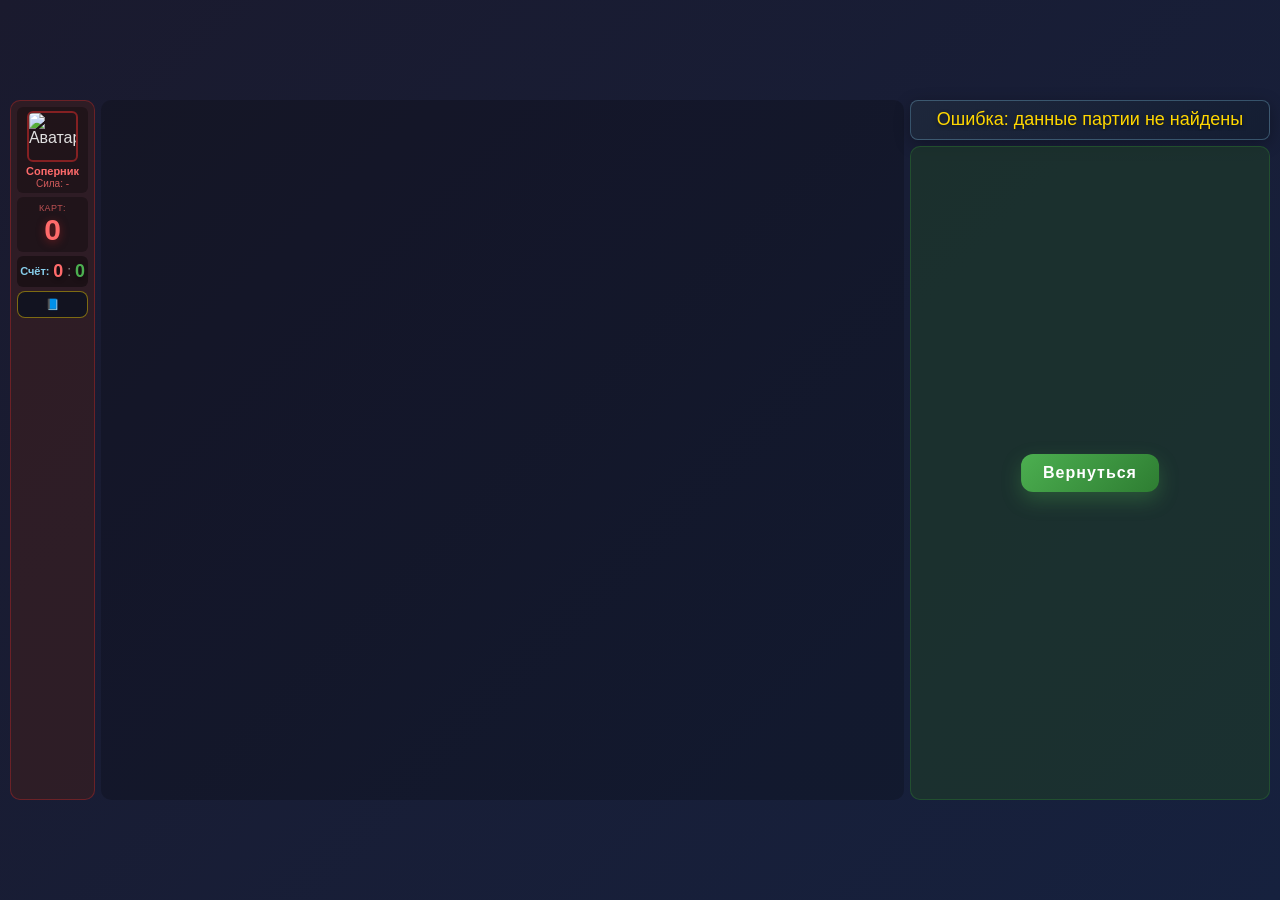
==== party.html @ 39362075 "1" ====
<!DOCTYPE html>
<html lang="ru">
<head>
    <meta charset="UTF-8">
    <meta name="viewport" content="width=device-width, initial-scale=1.0">
    <title>ТЕХНОМАСТЕР - Партия</title>
    <link rel="stylesheet" href="css/styles.css">
    <script src="js/vendor/sql-wasm.js"></script>
    <script src="js/sql-init.js"></script>
    <!-- VK Bridge SDK -->
    <script src="https://unpkg.com/@vkontakte/vk-bridge/dist/browser.min.js"></script>
</head>
<body class="party-screen">
    <div class="party-frame">
        <!-- Основная игровая область -->
        <div class="party-main-area">
            <!-- Секция оппонента (компактная) -->
            <section class="party-opponent-section">
                <!-- Информация о сопернике -->
                <div class="opponent-profile">
                    <img id="opponentAvatar" class="opponent-avatar-large" src="public/img/opponents/opponent_01.png" alt="Аватар">
                    <div class="opponent-details">
                        <span id="opponentNameDisplay" class="opponent-name-display">Соперник</span>
                        <span id="opponentPowerDisplay" class="opponent-power-display">Сила: -</span>
                    </div>
                </div>

                <!-- Количество карт оппонента -->
                <div id="opponentHandContainer" class="opponent-hand-counter">
                    <span class="opponent-cards-label">Карт:</span>
                    <span id="opponentCardCount" class="opponent-cards-count">0</span>
                </div>

                <!-- Текущий счет -->
                <div class="party-score">
                    <span class="score-label">Счёт:</span>
                    <span id="scoreOpponent" class="score-value opponent">0</span>
                    <span class="score-separator">:</span>
                    <span id="scorePlayer" class="score-value player">0</span>
                </div>

                <button class="party-guide-button" id="partyGuideButton" type="button" aria-label="Открыть руководство" aria-haspopup="dialog" aria-controls="guideModal">
                    📘
                </button>
            </section>

            <!-- Секция игрового поля -->
            <section class="party-field-section">
                <div id="gameFieldContainer" class="game-field-wrapper">
                    <!-- Игровое поле будет отрисовано здесь -->
                </div>
            </section>

            <!-- Правая колонка: Сообщения + Карты игрока -->
            <div class="party-right-column">
                <div class="party-message-bar">
                    <div class="party-messages-panel">
                        <div id="messageContent" class="message-content">Загрузка партии...</div>
                    </div>
                </div>

                <section class="party-player-section">
                    <div id="playerHandContainer" class="player-hand-container">
                        <!-- Карты игрока будут отрисованы здесь -->
                    </div>

                    <button id="partyReturnButton" class="party-return-btn hidden" type="button">Вернуться</button>
                </section>
            </div>
        </div>

        <!-- Оверлей для боя -->
        <div id="battleOverlay" class="battle-overlay hidden">
            <div class="battle-container">
                <div id="attackerCard" class="battle-card attacker">
                    <!-- Атакующая карта -->
                </div>
                <div class="battle-arrows">
                    <div id="attackArrow" class="battle-arrow attack-arrow">
                        <span id="attackValue" class="attack-value">0</span>
                    </div>
                    <div id="defenseArrow" class="battle-arrow defense-arrow">
                        <span id="defenseValue" class="defense-value">0</span>
                    </div>
                </div>
                <div id="defenderCard" class="battle-card defender">
                    <!-- Защищающаяся карта -->
                </div>
            </div>
        </div>

        <!-- Оверлей для выбора карты -->
        <div id="selectionOverlay" class="selection-overlay hidden">
            <div class="selection-message">
                <span id="selectionText">Выберите карту</span>
            </div>
        </div>
    </div>


    <div class="guide-modal hidden" id="guideModal" role="dialog" aria-modal="true" aria-labelledby="guideModalTitle">
        <div class="guide-modal__content">
            <button class="guide-modal__close" id="guideModalClose" type="button" aria-label="Закрыть руководство">✕</button>

            <h2 class="guide-modal__title" id="guideModalTitle">📘 Руководство инженера: Как побеждать в Техно Мастере</h2>

            <p>Добро пожаловать в <strong>Техно Мастер</strong> — тактическую карточную дуэль, где ржавая мясорубка может победить суперкомпьютер, если её правильно применить. Ваша цель: захватить как можно больше карт соперника к концу матча на поле 4x4.</p>

            <hr>

            <h3>1. Анатомия карты</h3>
            <p>Каждая карта — это уникальное устройство. Чтобы побеждать, нужно понимать, что значат цифры и символы.</p>
            <img class="guide-modal__image guide-modal__image--small" src="public/img/rules/cardexmple.jpg" alt="Пример карты с обозначением атаки, защит и стрелок">
            <ul>
                <li>⚔️ <strong>Атака (Attack):</strong> Мощь вашего устройства. Чем выше число, тем больше шанс победить в дуэли.</li>
                <li>🛡️ <strong>Защита (Defense):</strong> У карты их две:
                    <ul>
                        <li><strong>Механическая (M-Def):</strong> Защищает от физических ударов (Тип <strong>P</strong>).</li>
                        <li><strong>Электрическая (E-Def):</strong> Защищает от тока (Тип <strong>E</strong>) и магии (Тип <strong>M</strong>).</li>
                    </ul>
                </li>
                <li><strong>Тип атаки:</strong> Буква рядом с атакой (<strong>P, M, E, A, X</strong>) показывает, <em>какую</em> защиту врага будет пробивать эта карта.</li>
                <li>➡️ <strong>Стрелки:</strong> Самый важный элемент. Они показывают, куда карта атакует и где она может защищаться.</li>
            </ul>

            <hr>

            <h3>2. Как захватывать карты?</h3>
            <p>Есть два способа перекрасить карту врага в свой цвет.</p>

            <h4>Способ А: Удар в спину (Без боя)</h4>
            <p>Самый надежный способ. Если ваша карта указывает стрелкой на карту врага, а у врага <strong>НЕТ</strong> ответной стрелки в вашу сторону — он захватывается мгновенно!</p>
            <ul>
                <li>Его защита игнорируется.</li>
                <li>Шанс успеха: 100%.</li>
                <li><strong>Важно:</strong> Такой захват <strong>тоже вызывает Комбо</strong>.</li>
            </ul>
            <img class="guide-modal__image guide-modal__image--small" src="public/img/rules/greentake.jpg" alt="Пример захвата карты без боя">

            <h4>Способ Б: Битва (Сражение)</h4>
            <p>Если стрелки смотрят друг на друга («лицом к лицу»), начинается Битва.</p>
            <ul>
                <li>Система бросает виртуальные кубики, сравнивая вашу <strong>Атаку</strong> с соответствующей <strong>Защитой</strong> врага.</li>
                <li>Если вы побеждаете — карта врага становится вашей.</li>
                <li><strong>Бонус:</strong> Победа в битве запускает цепную реакцию — <strong>КОМБО</strong>!</li>
            </ul>
            <img class="guide-modal__image guide-modal__image--small" src="public/img/rules/redtake.jpg" alt="Пример битвы между картами">

            <hr>

            <h3>3. Великое Комбо</h3>
            <p>Комбо — это магия, переворачивающая игру.</p>
            <p>Если вы <strong>захватили карту</strong>, эта карта «активируется». Она проверяет свои стрелки и <strong>мгновенно захватывает</strong> всех соседей-врагов, на которых указывает.</p>
            <ul>
                <li>При Комбо защита соседей не работает.</li>
                <li>Это может вызвать цепную реакцию и перекрасить всё поле за один ход!</li>
            </ul>
            <img class="guide-modal__image" src="public/img/rules/redcombo.jpg" alt="Пример цепного комбо-захвата">

            <hr>

            <h3>4. Тактика: Кто ходит первым?</h3>
            <p>В Техно Мастере важна не только сила, но и очередность хода.</p>

            <h4>🟢 Если вы ходите ПЕРВЫМ</h4>
            <p>Ваша задача — занять выгодную оборону и не подставиться под Комбо.</p>
            <ol>
                <li><strong>Занимайте углы:</strong> Карты в углах имеют только 2 открытые стороны. Поставьте туда карту, у которой стрелки смотрят наружу — её будет очень сложно захватить.</li>
                <li><strong>Ищите «Островки»:</strong> Если на поле есть заблокированные камни, прижимайтесь к ним сторонами без стрелок.</li>
                <li><strong>Не будьте агрессивны:</strong> Не ставьте свои лучшие карты в центр поля на первом ходу — их окружат и используют против вас.</li>
            </ol>

            <h4>🔴 Если вы ходите ВТОРЫМ</h4>
            <p>Вы — охотник. Ваша задача — ловить соперника на ошибках.</p>
            <ol>
                <li><strong>Атакуйте уязвимости:</strong> Ищите карты врага, у которых нет стрелок в какую-либо сторону, и бейте туда (бесплатный захват).</li>
                <li><strong>Готовьте Комбо:</strong> Если враг выставил сильную карту с множеством стрелок — это подарок! Попробуйте победить её в Битве, и она сама захватит для вас остальные карты врага.</li>
                <li><strong>Последнее слово:</strong> У вас последний ход в партии. Это дает вам шанс перевернуть исход матча в самом конце, захватив ключевую карту.</li>
            </ol>

            <hr>

            <h3>5. Прокачка и Типы</h3>
            <p>Ваши карты растут!</p>
            <ul>
                <li>Участвуя в битвах, карты получают опыт.</li>
                <li><strong>Уровень 0 -&gt; 1 -&gt; 2:</strong> С каждым уровнем растут характеристики и могут добавиться новые стрелки.</li>
                <li><strong>Типы атаки:</strong>
                    <ul>
                        <li><strong>P (Physical):</strong> Базовая атака.</li>
                        <li><strong>M / E (Magic/Electric):</strong> Хороши против «железяк» с низкой спец-защитой.</li>
                        <li><strong>X (Flexible):</strong> Умная атака. Бьет по самой слабой защите врага.</li>
                        <li><strong>A (Assault):</strong> Элитная атака. Ищет самое слабое место у врага (даже если это его Атака!) и бьет туда.</li>
                    </ul>
                </li>
            </ul>
            <img class="guide-modal__image" src="public/img/rules/deck.jpg" alt="Пример экрана колоды и прокачки карт">

            <hr>

            <h3>Краткая памятка</h3>
            <ol>
                <li><strong>Стрелки</strong> — это и меч, и щит.</li>
                <li>Нет стрелки = <strong>Смерть без боя</strong>.</li>
                <li>Есть стрелка = <strong>Битва + Шанс на Комбо</strong>.</li>
                <li>Следи за типами: бей электричеством по механике!</li>
            </ol>

            <p><em>Удачи в битве, Инженер!</em></p>
        </div>
    </div>

    <script src="js/game-config.js"></script>
    <script src="js/yandex-sdk.js"></script>
    <script src="js/card-renderer.js"></script>
    <script src="js/game-field-renderer.js"></script>
    <script src="js/ai-attack-selector.js"></script>
    <script src="js/ai-reward-selector.js"></script>
    <script src="js/ai-move-calculator.js"></script>
    <script src="js/prediction-helper.js"></script>
    <script src="js/party-orchestrator.js"></script>
    <script src="js/party-game-orchestrator.js"></script>
    <script src="js/party-screen.js"></script>
</body>
</html>
---- css/styles.css ----
* {
    margin: 0;
    padding: 0;
    box-sizing: border-box;
}

body {
    font-family: 'Segoe UI', Tahoma, Geneva, Verdana, sans-serif;
    background: linear-gradient(135deg, #1a1a2e 0%, #16213e 100%);
    min-height: 100vh;
    color: #e0e0e0;
    overscroll-behavior-y: contain;
    user-select: none;
    -webkit-user-select: none;
    -webkit-touch-callout: none;
}

/* ========== ГЛОБАЛЬНЫЕ СТИЛИ ПОЛОС ПРОКРУТКИ ========== */
/* Стилизует полосы прокрутки браузера в едином тёмно-золотом стиле игры */

html {
    scrollbar-width: thin;
    scrollbar-color: rgba(255, 215, 0, 0.6) rgba(20, 30, 50, 0.8);
}

::-webkit-scrollbar {
    width: 8px;
    height: 8px;
}

::-webkit-scrollbar-track {
    background: rgba(20, 30, 50, 0.8);
    border-radius: 999px;
}

::-webkit-scrollbar-thumb {
    background: linear-gradient(180deg, rgba(255, 215, 0, 0.85), rgba(255, 78, 80, 0.7));
    border-radius: 999px;
    min-height: 30px;
}

::-webkit-scrollbar-thumb:hover {
    background: linear-gradient(180deg, rgba(255, 215, 0, 1), rgba(255, 78, 80, 0.9));
}

::-webkit-scrollbar-corner {
    background: rgba(20, 30, 50, 0.8);
}

.start-screen {
    overflow: hidden;
    margin: 0;
    display: flex;
    align-items: center;
    justify-content: center;
    min-height: 100vh;
}

.start-screen-frame {
    width: min(100vw, calc(100vh * 16 / 9));
    height: min(100vh, calc(100vw * 9 / 16));
    aspect-ratio: 16 / 9;
    display: flex;
    flex-direction: column;
    padding: clamp(20px, 3vw, 40px);
    gap: clamp(16px, 2vw, 24px);
}

.game-header {
    width: 100%;
    text-align: center;
    position: relative;
}

.game-title {
    font-size: clamp(28px, 5vw, 56px);
    letter-spacing: clamp(2px, 0.8vw, 6px);
    color: #ffd700;
    text-shadow: 0 6px 18px rgba(0, 0, 0, 0.45);
}

.guide-button {
    position: absolute;
    top: 0;
    right: 0;
    border: 1px solid rgba(255, 215, 0, 0.45);
    border-radius: 10px;
    padding: 10px 14px;
    font-size: clamp(12px, 1.4vw, 15px);
    font-weight: 700;
    color: #ffe89a;
    background: rgba(10, 16, 31, 0.7);
    cursor: pointer;
    transition: background-color 0.2s ease, transform 0.2s ease;
}

.guide-button:hover {
    background: rgba(255, 215, 0, 0.2);
    transform: translateY(-1px);
}

.start-main {
    flex: 1;
    min-height: 0;
    display: flex;
    flex-direction: column;
    gap: clamp(16px, 2vw, 24px);
}

.deck-banner {
    width: 100%;
    padding: 22px 24px;
    border: none;
    border-radius: 18px;
    font-size: clamp(20px, 4vw, 30px);
    font-weight: 700;
    letter-spacing: 3px;
    color: #0f1b2d;
    background: linear-gradient(120deg, #f9d423 0%, #ff4e50 100%);
    box-shadow: 0 12px 30px rgba(249, 212, 35, 0.35);
    cursor: pointer;
    transition: transform 0.3s ease, box-shadow 0.3s ease;
}

.deck-banner:hover {
    transform: translateY(-2px);
    box-shadow: 0 16px 30px rgba(255, 78, 80, 0.35);
}

.deck-banner--pulse {
    animation: deckPulse 1.6s ease-in-out infinite;
}

@keyframes deckPulse {
    0% {
        transform: scale(1);
        box-shadow: 0 0 0 rgba(255, 78, 80, 0.4);
    }
    50% {
        transform: scale(1.03);
        box-shadow: 0 0 22px rgba(255, 78, 80, 0.6);
    }
    100% {
        transform: scale(1);
        box-shadow: 0 0 0 rgba(255, 78, 80, 0.4);
    }
}

.opponents-section {
    flex: 1;
    min-height: 0;
    background: rgba(255, 255, 255, 0.08);
    border-radius: 18px;
    padding: clamp(16px, 2vw, 24px);
    box-shadow: 0 12px 24px rgba(0, 0, 0, 0.2);
    display: flex;
    flex-direction: column;
    gap: clamp(12px, 1.5vw, 16px);
    overflow: hidden;
}

.mode-tabs {
    display: flex;
    gap: clamp(6px, 1vw, 12px);
    margin-bottom: 4px;
    justify-content: center;
}

.mode-tab {
    flex: 1;
    display: flex;
    flex-direction: column;
    align-items: center;
    justify-content: center;
    padding: clamp(6px, 1vw, 12px);
    background: rgba(255, 255, 255, 0.05);
    border: 1px solid rgba(135, 206, 235, 0.2);
    border-radius: 12px;
    color: #e0e0e0;
    cursor: pointer;
    transition: all 0.2s ease;
    min-height: 60px;
}

.mode-tab:hover:not(:disabled):not(.active) {
    background: rgba(135, 206, 235, 0.1);
}

.mode-tab.active {
    background: rgba(135, 206, 235, 0.2);
    border-color: #87ceeb;
    box-shadow: 0 0 15px rgba(135, 206, 235, 0.3);
}

.mode-tab:disabled {
    opacity: 0.3;
    cursor: not-allowed;
}

.mode-tab__name {
    font-weight: 700;
    font-size: clamp(12px, 1.4vw, 15px);
    color: #ffd700;
    margin-bottom: 2px;
}

.mode-tab__desc {
    font-size: clamp(9px, 1vw, 11px);
    color: rgba(224, 224, 224, 0.6);
    text-align: center;
    line-height: 1.2;
}

.section-title {
    font-size: clamp(18px, 3vw, 22px);
    color: #87ceeb;
    text-align: center;
    text-transform: uppercase;
    letter-spacing: 2px;
}

.opponents-grid {
    display: grid;
    grid-template-columns: 1fr;
    gap: clamp(12px, 1.5vw, 18px);
    overflow-y: auto;
    padding-right: 6px;
    scrollbar-color: rgba(255, 215, 0, 0.6) rgba(20, 30, 50, 0.6);
    scrollbar-width: thin;
}

.opponents-grid::-webkit-scrollbar {
    width: 8px;
}

.opponents-grid::-webkit-scrollbar-track {
    background: rgba(20, 30, 50, 0.6);
    border-radius: 999px;
}

.opponents-grid::-webkit-scrollbar-thumb {
    background: linear-gradient(180deg, rgba(255, 215, 0, 0.85), rgba(255, 78, 80, 0.7));
    border-radius: 999px;
    border: 2px solid rgba(20, 30, 50, 0.6);
}

.opponents-grid::-webkit-scrollbar-thumb:hover {
    background: linear-gradient(180deg, rgba(255, 215, 0, 1), rgba(255, 78, 80, 0.9));
}

.opponent-badge {
    display: flex;
    flex-direction: column;
    align-items: center;
    gap: 10px;
    padding: 16px;
    border-radius: 16px;
    background: rgba(24, 33, 54, 0.8);
    border: 1px solid rgba(135, 206, 235, 0.3);
    color: #e0e0e0;
    cursor: pointer;
    transition: transform 0.2s ease, box-shadow 0.2s ease;
}

.opponent-badge:hover {
    transform: translateY(-2px);
    box-shadow: 0 10px 16px rgba(135, 206, 235, 0.2);
}

.opponent-avatar {
    width: 100%;
    max-width: 140px;
    aspect-ratio: 1 / 1;
    object-fit: cover;
    border-radius: 12px;
    border: 2px solid rgba(255, 255, 255, 0.15);
}

.opponent-name {
    font-size: 18px;
    font-weight: 600;
    text-align: center;
}

.opponent-sequence {
    font-size: 14px;
    color: rgba(224, 224, 224, 0.8);
}

.opponent-badge--locked {
    opacity: 0.5;
    cursor: not-allowed;
    box-shadow: none;
    position: relative;
}

.opponent-badge--locked:hover {
    transform: none;
}

.opponent-lock {
    font-size: 12px;
    text-transform: uppercase;
    letter-spacing: 1px;
    color: #ff9b9b;
}

.opponents-error {
    text-align: center;
    color: #ff9b9b;
}

.guide-modal {
    position: fixed;
    inset: 0;
    z-index: 3000;
    display: flex;
    align-items: center;
    justify-content: center;
    background: rgba(3, 7, 18, 0.82);
    padding: 16px;
}

.guide-modal.hidden {
    display: none;
}

.guide-modal__content {
    width: min(1000px, 100%);
    max-height: 90vh;
    overflow-y: auto;
    scrollbar-gutter: stable;
    scrollbar-width: thin;
    scrollbar-color: rgba(255, 215, 0, 0.9) rgba(20, 30, 50, 0.7);
    padding: clamp(18px, 2.2vw, 30px);
    border-radius: 16px;
    border: 1px solid rgba(255, 215, 0, 0.25);
    background: linear-gradient(180deg, #16213e 0%, #0f172a 100%);
    box-shadow: 0 18px 40px rgba(0, 0, 0, 0.45);
    position: relative;
    line-height: 1.5;
}

.guide-modal__content::-webkit-scrollbar {
    width: 10px;
}

.guide-modal__content::-webkit-scrollbar-track {
    background: rgba(20, 30, 50, 0.7);
    border-radius: 999px;
}

.guide-modal__content::-webkit-scrollbar-thumb {
    background: linear-gradient(180deg, rgba(255, 215, 0, 0.95), rgba(255, 78, 80, 0.8));
    border-radius: 999px;
    border: 2px solid rgba(20, 30, 50, 0.7);
}

.guide-modal__content::-webkit-scrollbar-thumb:hover {
    background: linear-gradient(180deg, #ffd700, rgba(255, 78, 80, 0.95));
}

.guide-modal__close {
    position: sticky;
    top: 0;
    float: right;
    border: 0;
    width: 34px;
    height: 34px;
    border-radius: 8px;
    background: rgba(255, 255, 255, 0.1);
    color: #fff;
    font-size: 20px;
    cursor: pointer;
}

.guide-modal__title {
    color: #ffd700;
    margin-bottom: 14px;
    text-align: left;
    font-size: clamp(22px, 2.2vw, 30px);
}

.guide-modal__content h3,
.guide-modal__content h4 {
    color: #87ceeb;
    margin-top: 14px;
    margin-bottom: 10px;
}

.guide-modal__content p,
.guide-modal__content li {
    color: #e6ecf5;
}

.guide-modal__content ul,
.guide-modal__content ol {
    margin-left: 22px;
    margin-bottom: 10px;
}

.guide-modal__content hr {
    border: none;
    border-top: 1px solid rgba(255, 255, 255, 0.15);
    margin: 18px 0;
}

.guide-modal__image {
    display: block;
    width: min(620px, 100%);
    margin: 10px auto 16px;
    border-radius: 12px;
    border: 1px solid rgba(255, 255, 255, 0.2);
    box-shadow: 0 8px 24px rgba(0, 0, 0, 0.35);
    pointer-events: none;
}

.guide-modal__image--small {
    width: min(434px, 70%);
}

.container {
    max-width: 1200px;
    margin: 0 auto;
    padding: 20px;
}

h1 {
    text-align: center;
    margin-bottom: 30px;
    color: #ffd700;
    text-shadow: 2px 2px 4px rgba(0, 0, 0, 0.5);
}

h2 {
    margin-bottom: 15px;
    color: #87ceeb;
}

.test-panel {
    background: rgba(255, 255, 255, 0.1);
    border-radius: 10px;
    padding: 20px;
    margin-bottom: 30px;
}

.form-group {
    margin-bottom: 15px;
}

.form-group label {
    display: block;
    margin-bottom: 5px;
    font-weight: 500;
}

.form-group input[type="number"],
.form-group input[type="text"],
.form-group select {
    width: 100%;
    padding: 8px 12px;
    border: 1px solid #444;
    border-radius: 5px;
    background: #2a2a4a;
    color: #fff;
    font-size: 14px;
}

.form-row {
    display: flex;
    gap: 15px;
    flex-wrap: wrap;
}

.form-row .form-group {
    flex: 1;
    min-width: 120px;
}

.arrows-grid {
    display: grid;
    grid-template-columns: repeat(3, 1fr);
    gap: 10px;
    background: rgba(0, 0, 0, 0.2);
    padding: 15px;
    border-radius: 8px;
    max-width: 400px;
}

.arrows-grid label {
    display: flex;
    align-items: center;
    gap: 5px;
    font-size: 13px;
    cursor: pointer;
}

.arrows-grid .center-label {
    text-align: center;
    font-weight: bold;
    color: #ffd700;
    justify-content: center;
}

.render-btn,
.random-btn {
    padding: 12px 30px;
    font-size: 16px;
    font-weight: bold;
    border: none;
    border-radius: 8px;
    cursor: pointer;
    transition: all 0.3s ease;
    margin-right: 10px;
    margin-top: 10px;
}

.render-btn {
    background: linear-gradient(135deg, #4caf50, #2e7d32);
    color: white;
}

.render-btn:hover {
    background: linear-gradient(135deg, #66bb6a, #43a047);
    transform: translateY(-2px);
    box-shadow: 0 4px 12px rgba(76, 175, 80, 0.4);
}

.random-btn {
    background: linear-gradient(135deg, #ff9800, #f57c00);
    color: white;
}

.random-btn:hover {
    background: linear-gradient(135deg, #ffa726, #fb8c00);
    transform: translateY(-2px);
    box-shadow: 0 4px 12px rgba(255, 152, 0, 0.4);
}

.card-display {
    background: rgba(255, 255, 255, 0.1);
    border-radius: 10px;
    padding: 20px;
    min-height: 400px;
}

.card-container {
    display: flex;
    justify-content: center;
    align-items: center;
    min-height: 350px;
}

/* Card Styles */
.game-card {
    position: relative;
    width: 200px;
    height: 280px;
    perspective: 1000px;
}

.card-wrapper {
    position: relative;
    width: 100%;
    height: 100%;
}

/* Card Image Frame */
.card-image-frame {
    position: absolute;
    top: 0;
    left: 0;
    width: 100%;
    height: 66%;
    border-radius: 10px 10px 0 0;
    overflow: hidden;
}

.card-background {
    position: absolute;
    top: 50%;
    left: 50%;
    transform: translate(-50%, -50%);
    width: 80%;
    height: 80%;
    object-fit: cover;
    z-index: 1;
}

.card-type-image {
    position: absolute;
    top: 50%;
    left: 50%;
    transform: translate(-50%, -50%);
    width: 70%;
    height: 70%;
    object-fit: contain;
    z-index: 2;
}

.card-frame {
    position: absolute;
    top: 0;
    left: 0;
    width: 100%;
    height: 100%;
    object-fit: fill;
    z-index: 3;
    pointer-events: none;
    -webkit-user-drag: none;
}

img {
    -webkit-user-drag: none;
}

/* Card Data Frame */
.card-data-frame {
    position: absolute;
    bottom: 0;
    left: 0;
    width: 100%;
    height: 36%;
    background: linear-gradient(180deg, #2a2a4a 0%, #1a1a2e 100%);
    border-radius: 0 0 10px 10px;
    padding: 6px;
    border: 2px solid #444;
    border-top: none;
    display: flex;
    flex-direction: column;
}

.card-data-frame.player {
    background: linear-gradient(180deg, #1a3a2a 0%, #0a2a1a 100%);
    border-color: #2e7d32;
}

.card-data-frame.rival {
    background: linear-gradient(180deg, #3a1a1a 0%, #2a0a0a 100%);
    border-color: #c62828;
}

.card-name {
    font-size: 14px;
    font-weight: bold;
    color: #ffd700;
    text-align: center;
    margin-bottom: 6px;
    text-shadow: 1px 1px 2px rgba(0, 0, 0, 0.8);
    overflow: hidden;
    flex-grow: 1;
    display: -webkit-box;
    -webkit-line-clamp: 2;
    -webkit-box-orient: vertical;
    line-clamp: 2;
    word-wrap: break-word;
    overflow-wrap: break-word;
    line-height: 1.2;
}

.card-stats {
    display: flex;
    justify-content: center;
    gap: 6px;
    margin-bottom: 12px;
}

.stat-item {
    display: flex;
    align-items: center;
    justify-content: center;
    background: rgba(0, 0, 0, 0.3);
    padding: 4px 8px;
    border-radius: 4px;
}

.stat-value {
    color: #fff;
    font-weight: bold;
    font-size: 16px;
}

.stat-item.attack .stat-value {
    color: #ff6b6b;
}

.stat-item.attack-type .stat-value {
    color: #ffa500;
}

.stat-item.mech-def .stat-value {
    color: #87ceeb;
}

.stat-item.elec-def .stat-value {
    color: #ffee58;
}

/* Arrows */
.card-arrows {
    position: absolute;
    top: 0;
    left: 0;
    width: 100%;
    height: 100%;
    pointer-events: none;
    z-index: 10;
}

.arrow {
    position: absolute;
    font-size: 24px;
    font-weight: bold;
    line-height: 1;
    color: #bf00ff;
    text-shadow:
        -1px -1px 0 #000,
        1px -1px 0 #000,
        -1px 1px 0 #000,
        1px 1px 0 #000,
        0 0 8px #bf00ff,
        0 0 12px #9400d3;
    -webkit-text-stroke: 2px #000;
    paint-order: stroke fill;
}

.arrow-top-left {
    top: -4px;
    left: -2px;
}

.arrow-top {
    top: -4px;
    left: 50%;
    transform: translateX(-50%);
}

.arrow-top-right {
    top: -4px;
    right: -2px;
}

.arrow-right {
    top: 50%;
    right: 2px;
    transform: translateY(-50%);
}

.arrow-bottom-right {
    bottom: 2px;
    right: 2px;
}

.arrow-bottom {
    bottom: 2px;
    left: 50%;
    transform: translateX(-50%);
}

.arrow-bottom-left {
    bottom: 2px;
    left: 2px;
}

.arrow-left {
    top: 50%;
    left: 2px;
    transform: translateY(-50%);
}

/* Loading state */
.loading {
    text-align: center;
    color: #888;
    font-style: italic;
}

/* Error state */
.error {
    text-align: center;
    color: #ff6b6b;
    padding: 20px;
}

/* ========== GAME FIELD STYLES ========== */

.game-field {
    display: grid;
    grid-template-columns: repeat(4, var(--cell-width, 200px));
    grid-template-rows: repeat(4, var(--cell-height, 280px));
    gap: var(--cell-gap, 10px);
    padding: 20px;
    background: rgba(0, 0, 0, 0.3);
    border-radius: 15px;
    border: 2px solid #444;
    box-shadow: 0 0 20px rgba(0, 0, 0, 0.5);
}

.game-field-cell {
    position: relative;
    width: var(--cell-width, 200px);
    height: var(--cell-height, 280px);
    border-radius: 10px;
    transition: all 0.3s ease;
    cursor: pointer;
}

/* Доступная ячейка */
.game-field-cell.available {
    background: linear-gradient(135deg, #1a3a2a 0%, #0a2a1a 100%);
    border: 2px solid #2e7d32;
    box-shadow:
        0 0 10px rgba(46, 125, 50, 0.3),
        inset 0 0 20px rgba(46, 125, 50, 0.1);
}

.game-field-cell.available:hover {
    border-color: #4caf50;
    box-shadow:
        0 0 20px rgba(76, 175, 80, 0.5),
        inset 0 0 30px rgba(76, 175, 80, 0.2);
    transform: scale(1.02);
}

/* Недоступная ячейка */
.game-field-cell.unavailable {
    background: linear-gradient(135deg, #3a1a1a 0%, #2a0a0a 100%);
    border: 2px solid #c62828;
    box-shadow:
        0 0 10px rgba(198, 40, 40, 0.3),
        inset 0 0 20px rgba(198, 40, 40, 0.1);
    cursor: not-allowed;
}

.game-field-cell.unavailable:hover {
    border-color: #ef5350;
    box-shadow:
        0 0 15px rgba(239, 83, 80, 0.4),
        inset 0 0 25px rgba(239, 83, 80, 0.15);
}

.cell-inner {
    position: absolute;
    top: 0;
    left: 0;
    width: 100%;
    height: 100%;
    display: flex;
    flex-direction: column;
    align-items: center;
    justify-content: center;
}

/* Иконка блокировки */
.blocked-icon {
    font-size: 48px;
    color: #c62828;
    text-shadow:
        0 0 10px rgba(198, 40, 40, 0.8),
        0 0 20px rgba(198, 40, 40, 0.5);
    opacity: 0.7;
    user-select: none;
}

/* Индекс ячейки для отладки */
.cell-index {
    position: absolute;
    bottom: 8px;
    right: 8px;
    font-size: 12px;
    color: rgba(255, 255, 255, 0.3);
    font-weight: bold;
    user-select: none;
}

/* ========== FIELD TEST PAGE STYLES ========== */

.field-test-panel {
    background: rgba(255, 255, 255, 0.1);
    border-radius: 10px;
    padding: 20px;
    margin-bottom: 30px;
}

.field-info {
    display: flex;
    gap: 20px;
    flex-wrap: wrap;
    margin-bottom: 15px;
}

.field-info-item {
    background: rgba(0, 0, 0, 0.3);
    padding: 10px 15px;
    border-radius: 8px;
    font-size: 14px;
}

.field-info-item strong {
    color: #ffd700;
}

.field-display {
    background: rgba(255, 255, 255, 0.1);
    border-radius: 10px;
    padding: 20px;
    display: flex;
    justify-content: center;
    overflow-x: auto;
}

.regenerate-btn {
    padding: 12px 30px;
    font-size: 16px;
    font-weight: bold;
    border: none;
    border-radius: 8px;
    cursor: pointer;
    transition: all 0.3s ease;
    margin-right: 10px;
    margin-top: 10px;
    background: linear-gradient(135deg, #9c27b0, #7b1fa2);
    color: white;
}

.regenerate-btn:hover {
    background: linear-gradient(135deg, #ab47bc, #8e24aa);
    transform: translateY(-2px);
    box-shadow: 0 4px 12px rgba(156, 39, 176, 0.4);
}

/* ========== HAND SETUP SCREEN STYLES ========== */

.hand-setup-screen {
    overflow: hidden;
    margin: 0;
    display: flex;
    align-items: center;
    justify-content: center;
    min-height: 100vh;
}

.hand-setup-frame {
    width: min(100vw, calc(100vh * 16 / 9));
    height: min(100vh, calc(100vw * 9 / 16));
    aspect-ratio: 16 / 9;
    display: flex;
    flex-direction: column;
    padding: clamp(8px, 1.5vw, 16px);
    gap: clamp(6px, 1vw, 12px);
}

.hand-setup-frame .game-header {
    line-height: 1;
    padding: clamp(2px, 0.4vw, 4px) 0;
    margin-bottom: clamp(4px, 0.8vw, 8px);
}

.hand-setup-frame .game-title {
    font-size: clamp(12px, 2vw, 24px);
}

.hand-setup-frame .section-title {
    font-size: clamp(14px, 2vw, 18px);
    margin-bottom: 4px;
}

.hand-setup-frame .hand-setup-main {
    gap: clamp(4px, 0.8vw, 8px);
}

.hand-setup-frame .opponent-info-section {
    padding: clamp(4px, 0.8vw, 8px);
}

.hand-setup-frame .opponent-info {
    gap: clamp(4px, 0.8vw, 8px);
}

.hand-setup-frame .cards-sections {
    gap: clamp(4px, 0.8vw, 8px);
}

.hand-setup-frame .deck-section {
    flex: 1;
}

.hand-setup-frame .draggable-card:hover {
    transform: none !important;
    box-shadow: 0 0 10px 3px rgba(255, 255, 255, 0.6);
    z-index: 100;
}

.hand-setup-frame .actions-section {
    padding-top: 0;
    gap: clamp(4px, 0.8vw, 8px);
}

.hand-setup-frame .action-btn {
    padding: clamp(6px, 1vw, 10px) clamp(10px, 2vw, 20px);
}

.hand-setup-main {
    flex: 1;
    min-height: 0;
    display: flex;
    flex-direction: column;
    gap: clamp(6px, 1vw, 12px);
}

/* Блок информации об оппоненте */
.opponent-info-section {
    background: rgba(255, 255, 255, 0.08);
    border-radius: 12px;
    padding: clamp(6px, 1vw, 12px);
    box-shadow: 0 8px 16px rgba(0, 0, 0, 0.2);
}

.opponent-info {
    display: flex;
    flex-wrap: wrap;
    gap: clamp(6px, 1vw, 12px);
    justify-content: center;
}

.opponent-info-row {
    display: flex;
    align-items: center;
    gap: 8px;
    background: rgba(0, 0, 0, 0.2);
    padding: 6px 12px;
    border-radius: 8px;
}

.opponent-info-label {
    color: #87ceeb;
    font-weight: 600;
    font-size: clamp(12px, 2vw, 14px);
}

.opponent-info-value {
    color: #ffd700;
    font-weight: 700;
    font-size: clamp(12px, 2vw, 14px);
}

.opponent-deck-desc {
    max-width: 300px;
    overflow: hidden;
    text-overflow: ellipsis;
    white-space: nowrap;
}

/* Секции карт */
.cards-sections {
    flex: 1;
    min-height: 0;
    display: flex;
    flex-direction: column;
    gap: clamp(6px, 1vw, 12px);
}

/* Блок колоды */
.deck-section {
    flex: 1;
    min-width: 0;
    background: rgba(255, 255, 255, 0.08);
    border-radius: 12px;
    padding: clamp(6px, 1vw, 10px);
    display: flex;
    flex-direction: column;
    gap: 6px;
    overflow: hidden;
}

.deck-cards-container {
    flex: 1;
    min-height: 0;
    display: flex;
    flex-wrap: wrap;
    gap: clamp(6px, 1vw, 12px);
    justify-content: flex-start;
    align-content: flex-start;
    overflow-y: auto;
    padding: 4px;
    border-radius: 8px;
    transition: background 0.2s ease;
}

.deck-cards-container.drag-over {
    background: rgba(46, 125, 50, 0.2);
    box-shadow: inset 0 0 20px rgba(46, 125, 50, 0.3);
}

.deck-cards-container .game-card {
    transform: scale(0.7);
    transform-origin: top left;
    margin-right: -60px;
    margin-bottom: -84px;
}

/* Блок руки */
.hand-section {
    flex: 0 0 auto;
    width: 100%;
    background: rgba(255, 255, 255, 0.08);
    border-radius: 12px;
    padding: clamp(6px, 1vw, 10px);
    display: flex;
    flex-direction: column;
    gap: 6px;
}

.hand-counter {
    color: #87ceeb;
    font-weight: 400;
    font-size: clamp(14px, 2.5vw, 18px);
}

.hand-slots {
    display: grid;
    grid-template-columns: repeat(5, minmax(0, 1fr));
    gap: clamp(4px, 0.8vw, 8px);
    justify-items: center;
    align-items: center;
}

.hand-slot {
    width: clamp(72px, 7vw, 100px);
    height: clamp(100px, 10vw, 140px);
    border: 2px dashed rgba(135, 206, 235, 0.4);
    border-radius: 10px;
    background: rgba(0, 0, 0, 0.2);
    display: flex;
    align-items: center;
    justify-content: center;
    transition: all 0.2s ease;
    position: relative;
}

.hand-slot.empty {
    background: rgba(24, 33, 54, 0.6);
}

.hand-slot.drag-over {
    border-color: #4caf50;
    background: rgba(46, 125, 50, 0.2);
    box-shadow: 0 0 20px rgba(76, 175, 80, 0.4);
}

.hand-slot .game-card {
    transform: scale(0.42);
    transform-origin: center;
}

.hand-setup-frame .hand-slot .card-wrapper {
    width: calc((100% - 4px) / 0.42);
    position: absolute;
    left: 50%;
    top: 50%;
    transform: translate(-50%, -50%);
}

.slot-placeholder {
    color: rgba(135, 206, 235, 0.5);
    font-size: 12px;
    text-transform: uppercase;
    letter-spacing: 1px;
}

.back-btn {
    position: absolute;
    left: 0;
    top: 50%;
    transform: translateY(-50%);
    padding: 10px 18px;
    border: none;
    border-radius: 10px;
    background: rgba(255, 255, 255, 0.12);
    color: #ffffff;
    font-weight: 600;
    cursor: pointer;
    transition: transform 0.2s ease, box-shadow 0.2s ease, background 0.2s ease;
}

.back-btn:hover {
    background: rgba(255, 255, 255, 0.22);
    box-shadow: 0 6px 18px rgba(0, 0, 0, 0.25);
    transform: translateY(-50%) translateX(-2px);
}

/* Секция кнопок */
.actions-section {
    display: flex;
    gap: clamp(6px, 1vw, 12px);
    justify-content: center;
    flex-wrap: wrap;
}

.action-btn {
    padding: clamp(8px, 1.2vw, 14px) clamp(14px, 2.6vw, 28px);
    border: none;
    border-radius: 12px;
    font-size: clamp(14px, 2.5vw, 18px);
    font-weight: 700;
    letter-spacing: 1px;
    cursor: pointer;
    transition: transform 0.2s ease, box-shadow 0.2s ease;
}

.auto-collect-btn {
    background: linear-gradient(135deg, #ff9800, #f57c00);
    color: white;
    box-shadow: 0 8px 20px rgba(255, 152, 0, 0.3);
}

.auto-collect-btn:hover {
    transform: translateY(-2px);
    box-shadow: 0 12px 24px rgba(255, 152, 0, 0.4);
}

.start-game-btn {
    background: linear-gradient(135deg, #4caf50, #2e7d32);
    color: white;
    box-shadow: 0 8px 20px rgba(76, 175, 80, 0.3);
}

.start-game-btn:hover:not(:disabled) {
    transform: translateY(-2px);
    box-shadow: 0 12px 24px rgba(76, 175, 80, 0.4);
}

.start-game-btn:disabled {
    background: linear-gradient(135deg, #666, #444);
    cursor: not-allowed;
    box-shadow: none;
    opacity: 0.6;
}

/* Стили для перетаскиваемых карт */
.draggable-card {
    cursor: grab;
    transition: transform 0.15s ease, box-shadow 0.15s ease;
}

.draggable-card:hover {
    transform: scale(1.05);
    z-index: 100;
}

.draggable-card.dragging {
    opacity: 0.5;
    cursor: grabbing;
}

/* Пустое сообщение */
.empty-message {
    color: rgba(224, 224, 224, 0.5);
    font-style: italic;
    text-align: center;
    padding: 20px;
}

/* Адаптивность для экрана настройки руки */
@media (max-width: 768px) {
    .cards-sections {
        flex-direction: column;
    }

    .hand-slots {
        grid-template-columns: repeat(auto-fit, minmax(80px, 1fr));
    }

    .hand-slot {
        width: 90px;
        height: 126px;
    }

    .hand-slot .game-card {
        transform: scale(0.4);
    }

    .deck-cards-container .game-card {
        transform: scale(0.5);
        margin-right: -100px;
        margin-bottom: -140px;
    }

    .back-btn {
        position: static;
        transform: none;
        margin-top: 12px;
    }
}

/* Скроллбар для колоды */
.deck-cards-container::-webkit-scrollbar {
    width: 6px;
}

.deck-cards-container::-webkit-scrollbar-track {
    background: rgba(20, 30, 50, 0.6);
    border-radius: 999px;
}

.deck-cards-container::-webkit-scrollbar-thumb {
    background: linear-gradient(180deg, rgba(255, 215, 0, 0.7), rgba(255, 152, 0, 0.6));
    border-radius: 999px;
}

.deck-cards-container::-webkit-scrollbar-thumb:hover {
    background: linear-gradient(180deg, rgba(255, 215, 0, 0.9), rgba(255, 152, 0, 0.8));
}

/* ========== PARTY SCREEN STYLES ========== */

.party-screen {
    overflow: hidden;
    margin: 0;
    display: flex;
    align-items: center;
    justify-content: center;
    min-height: 100vh;
}

/* Во время партии — прокрутка вместо перемасштабирования */
.party-screen.game-locked {
    overflow: auto;
    scrollbar-width: thin;
    scrollbar-color: rgba(255, 215, 0, 0.6) rgba(20, 30, 50, 0.6);
}

.party-screen.game-locked::-webkit-scrollbar {
    width: 8px;
    height: 8px;
}

.party-screen.game-locked::-webkit-scrollbar-track {
    background: rgba(20, 30, 50, 0.6);
    border-radius: 999px;
}

.party-screen.game-locked::-webkit-scrollbar-thumb {
    background: linear-gradient(180deg, rgba(255, 215, 0, 0.85), rgba(255, 78, 80, 0.7));
    border-radius: 999px;
    min-height: 30px;
}

.party-screen.game-locked::-webkit-scrollbar-thumb:hover {
    background: linear-gradient(180deg, rgba(255, 215, 0, 1), rgba(255, 78, 80, 0.9));
}

.party-screen.game-locked::-webkit-scrollbar-corner {
    background: rgba(20, 30, 50, 0.6);
}

.party-frame {
    width: min(100vw, calc(100vh * 16 / 9));
    height: min(100vh, calc(100vw * 9 / 16));
    aspect-ratio: 16 / 9;
    display: flex;
    flex-direction: column;
    padding: clamp(4px, 0.8vw, 10px);
    gap: 0;
    position: relative;
}

/* Фиксированные размеры фрейма во время партии */
.party-screen.game-locked .party-frame {
    flex-shrink: 0;
}

/* Контейнер панели сообщений — фиксированная высота */
.party-message-bar {
    flex: 0 0 auto;
    width: 100%;
}

/* Панель сообщений — ширина совпадает с секцией игрока */
.party-messages-panel {
    width: 360px;
    max-width: 100%;
    height: clamp(28px, 3.5vw, 40px);
    background: linear-gradient(135deg, rgba(30, 40, 60, 0.95) 0%, rgba(20, 30, 50, 0.95) 100%);
    border-radius: 8px;
    padding: 0 clamp(6px, 1vw, 12px);
    border: 1px solid rgba(135, 206, 235, 0.3);
    box-shadow: 0 4px 16px rgba(0, 0, 0, 0.3);
    flex-shrink: 0;
    box-sizing: border-box;
    display: flex;
    align-items: center;
    justify-content: center;
    overflow: hidden;
}

.message-content {
    width: 100%;
    font-size: clamp(12px, 1.8vw, 18px);
    color: #ffd700;
    text-align: center;
    text-shadow: 0 2px 4px rgba(0, 0, 0, 0.5);
    min-height: 1.2em;
    white-space: nowrap;
    overflow: hidden;
    text-overflow: ellipsis;
    box-sizing: border-box;
}

/* Основная игровая область */
.party-main-area {
    flex: 1;
    min-height: 0;
    display: flex;
    flex-direction: row;
    gap: clamp(4px, 0.5vw, 8px);
}

/* Правая колонка — Сообщения + Карты игрока */
.party-right-column {
    flex: 0 0 auto;
    width: 360px;
    display: flex;
    flex-direction: column;
    gap: clamp(4px, 0.5vw, 8px);
}

/* Секция оппонента (левая, компактная) — высота равна секции поля */
.party-opponent-section {
    flex: 0 0 auto;
    width: clamp(60px, 7vw, 85px);
    background: rgba(60, 30, 30, 0.6);
    border-radius: 10px;
    padding: 6px;
    border: 1px solid rgba(198, 40, 40, 0.4);
    display: flex;
    flex-direction: column;
    gap: 4px;
    align-self: stretch;
}

/* Профиль оппонента */
.opponent-profile {
    display: flex;
    flex-direction: column;
    align-items: center;
    gap: 3px;
    padding: clamp(3px, 0.3vw, 5px);
    background: rgba(0, 0, 0, 0.3);
    border-radius: 6px;
}

.opponent-avatar-large {
    width: clamp(32px, 4vw, 52px);
    height: clamp(32px, 4vw, 52px);
    object-fit: cover;
    border-radius: 6px;
    border: 2px solid rgba(198, 40, 40, 0.6);
    flex-shrink: 0;
}

.opponent-details {
    display: flex;
    flex-direction: column;
    align-items: center;
    gap: 1px;
    min-width: 0;
    width: 100%;
}

.opponent-name-display {
    font-size: clamp(8px, 0.9vw, 11px);
    font-weight: 700;
    color: #ff6b6b;
    text-align: center;
    white-space: nowrap;
    overflow: hidden;
    text-overflow: ellipsis;
    max-width: 100%;
}

.opponent-power-display {
    font-size: clamp(7px, 0.8vw, 10px);
    color: rgba(255, 107, 107, 0.8);
}

/* Счётчик карт оппонента */
.opponent-hand-counter {
    display: flex;
    flex-direction: column;
    align-items: center;
    gap: 2px;
    padding: clamp(4px, 0.5vw, 8px);
    background: rgba(0, 0, 0, 0.3);
    border-radius: 6px;
}

.opponent-cards-label {
    font-size: clamp(7px, 0.7vw, 9px);
    color: rgba(255, 107, 107, 0.7);
    text-transform: uppercase;
    letter-spacing: 0.5px;
}

.opponent-cards-count {
    font-size: clamp(18px, 2.5vw, 30px);
    font-weight: 700;
    color: #ff6b6b;
    text-shadow: 0 2px 8px rgba(198, 40, 40, 0.5);
    line-height: 1;
}

/* Счёт партии */
.party-score {
    display: flex;
    align-items: center;
    justify-content: center;
    gap: clamp(3px, 0.3vw, 5px);
    padding: clamp(3px, 0.4vw, 6px);
    background: rgba(0, 0, 0, 0.4);
    border-radius: 6px;
}

.score-label {
    font-size: clamp(8px, 0.9vw, 11px);
    color: #87ceeb;
    font-weight: 600;
}

.score-value {
    font-size: clamp(11px, 1.4vw, 18px);
    font-weight: 700;
    text-shadow: 0 2px 4px rgba(0, 0, 0, 0.5);
}

.score-value.opponent {
    color: #ff6b6b;
}

.score-value.player {
    color: #4caf50;
}

.score-separator {
    font-size: clamp(10px, 1.2vw, 14px);
    color: #888;
}

.party-guide-button {
    width: 100%;
    border: 1px solid rgba(255, 215, 0, 0.45);
    border-radius: 8px;
    padding: 6px 4px;
    font-size: clamp(8px, 0.85vw, 11px);
    font-weight: 700;
    color: #ffe89a;
    background: rgba(10, 16, 31, 0.75);
    cursor: pointer;
    transition: background-color 0.2s ease, transform 0.2s ease;
}

.party-guide-button:hover {
    background: rgba(255, 215, 0, 0.2);
    transform: translateY(-1px);
}

/* Секция игрового поля (центр) — расширяется на доступное пространство */
.party-field-section {
    flex: 1;
    min-width: 0;
    display: flex;
    align-items: flex-start;
    justify-content: center;
    background: rgba(0, 0, 0, 0.2);
    border-radius: 10px;
    padding: clamp(4px, 0.5vw, 8px);
    overflow: hidden;
    height: 100%;
}

.game-field-wrapper {
    display: flex;
    align-items: flex-start;
    justify-content: flex-start;
    width: 100%;
    height: 100%;
    position: relative;
}

/* Адаптивное игровое поле для экрана партии */
.party-field-section .game-field {
    padding: 4px;
    transform-origin: top left;
}

/* Карта на поле - масштабируем карту 200x280 в ячейку */
.party-field-section .game-field-cell .game-card {
    transform: scale(0.85);
    transform-origin: center;
    position: absolute;
    top: 50%;
    left: 50%;
    margin-left: -100px;
    margin-top: -140px;
}

/* Секция карт игрока (правая) — фиксированная ширина на 2 карты 170px */
.party-player-section {
    flex: 1;
    position: relative;
    width: 100%;
    background: rgba(30, 60, 40, 0.6);
    border-radius: 10px;
    padding: 2px 6px 6px 6px;
    border: 1px solid rgba(46, 125, 50, 0.4);
    display: flex;
    flex-direction: column;
    gap: 2px;
}

/* Контейнер карт игрока - сетка 2 колонки по 170px */
.player-hand-container {
    flex: 1;
    min-height: 0;
    display: grid;
    grid-template-columns: repeat(2, 170px);
    gap: 4px;
    overflow: hidden;
    padding: 2px;
    align-content: start;
    justify-content: center;
}

/* Карта игрока в руке */
.player-hand-card {
    display: flex;
    justify-content: center;
    align-items: flex-start;
    cursor: grab;
    transition: transform 0.2s ease, box-shadow 0.2s ease;
    position: relative;
    overflow: visible;
}

.player-hand-card:hover {
    transform: scale(1.05);
    z-index: 10;
}

.player-hand-card.dragging {
    opacity: 0.5;
    cursor: grabbing;
}

.player-hand-card .game-card {
    transform-origin: top left;
    position: absolute;
    top: 0;
    left: 0;
}

.player-hand-card.used {
    opacity: 0.3;
    pointer-events: none;
}

/* Ячейка поля - состояние готовности к приёму */
.game-field-cell.drop-target {
    border-color: #4caf50;
    box-shadow:
        0 0 20px rgba(76, 175, 80, 0.6),
        inset 0 0 30px rgba(76, 175, 80, 0.3);
    animation: dropTargetPulse 1s ease-in-out infinite;
}

@keyframes dropTargetPulse {
    0%, 100% {
        box-shadow:
            0 0 20px rgba(76, 175, 80, 0.4),
            inset 0 0 30px rgba(76, 175, 80, 0.2);
    }
    50% {
        box-shadow:
            0 0 30px rgba(76, 175, 80, 0.7),
            inset 0 0 40px rgba(76, 175, 80, 0.4);
    }
}

/* Ячейка при наведении карты - яркая подсветка */
.game-field-cell.drag-over {
    border-color: #ffd700 !important;
    border-width: 3px;
    background: rgba(255, 215, 0, 0.2) !important;
    box-shadow:
        0 0 30px rgba(255, 215, 0, 0.8),
        inset 0 0 40px rgba(255, 215, 0, 0.3) !important;
    animation: none;
    transform: scale(1.05);
    transition: all 0.15s ease;
}

/* Drag preview стиль */
.drag-preview {
    box-shadow: 0 10px 40px rgba(0, 0, 0, 0.5);
    border-radius: 10px;
}

/* Карта на поле - выделение для выбора */
.game-field-cell.selectable {
    cursor: pointer;
}

.game-field-cell.selectable::after {
    content: '';
    position: absolute;
    top: 0;
    left: 0;
    right: 0;
    bottom: 0;
    border: 4px solid #ffd700;
    border-radius: 10px;
    animation: selectablePulse 1.2s ease-in-out infinite;
    pointer-events: none;
}

@keyframes selectablePulse {
    0%, 100% {
        box-shadow: 0 0 10px rgba(255, 215, 0, 0.4);
    }
    50% {
        box-shadow: 0 0 25px rgba(255, 215, 0, 0.8);
    }
}

/* Карта на поле - выделение награды */
.game-field-cell.reward-highlight::after {
    content: '';
    position: absolute;
    top: 0;
    left: 0;
    right: 0;
    bottom: 0;
    border: 4px solid #ff6b6b;
    border-radius: 10px;
    animation: rewardPulse 1.2s ease-in-out infinite;
    pointer-events: none;
}

@keyframes rewardPulse {
    0%, 100% {
        box-shadow: 0 0 10px rgba(255, 107, 107, 0.4);
    }
    50% {
        box-shadow: 0 0 25px rgba(255, 107, 107, 0.8);
    }
}

/* Карта на поле - выделение атакующей */
.game-field-cell.attacker-highlight {
    border-color: #ff6b6b !important;
    border-width: 4px !important;
    box-shadow:
        0 0 25px rgba(255, 107, 107, 0.7),
        inset 0 0 20px rgba(255, 107, 107, 0.3) !important;
}

/* Карта на поле - выделение защищающейся */
.game-field-cell.defender-highlight {
    border-color: #87ceeb !important;
    border-width: 4px !important;
    box-shadow:
        0 0 25px rgba(135, 206, 235, 0.7),
        inset 0 0 20px rgba(135, 206, 235, 0.3) !important;
}

/* Оверлей боя */
.battle-overlay {
    position: absolute;
    top: 0;
    left: 0;
    right: 0;
    bottom: 0;
    background: rgba(0, 0, 0, 0.85);
    display: flex;
    align-items: center;
    justify-content: center;
    z-index: 100;
    transition: opacity 0.3s ease;
}

.battle-overlay.hidden {
    opacity: 0;
    pointer-events: none;
}

.battle-container {
    display: flex;
    align-items: center;
    justify-content: center;
    gap: clamp(20px, 4vw, 60px);
}

.battle-card {
    display: flex;
    align-items: center;
    justify-content: center;
    padding: 10px;
    border-radius: 15px;
}

.battle-card.attacker {
    background: rgba(255, 107, 107, 0.2);
    border: 3px solid #ff6b6b;
    box-shadow: 0 0 30px rgba(255, 107, 107, 0.5);
}

.battle-card.defender {
    background: rgba(135, 206, 235, 0.2);
    border: 3px solid #87ceeb;
    box-shadow: 0 0 30px rgba(135, 206, 235, 0.5);
}

.battle-card .game-card {
    transform: scale(0.8);
}

/* Стрелки боя */
.battle-arrows {
    display: flex;
    flex-direction: column;
    align-items: center;
    gap: clamp(10px, 2vw, 20px);
}

.battle-arrow {
    display: flex;
    align-items: center;
    justify-content: center;
    padding: clamp(8px, 1.5vw, 16px) clamp(16px, 3vw, 32px);
    border-radius: 10px;
    font-size: clamp(18px, 3vw, 32px);
    font-weight: 700;
    min-width: clamp(60px, 8vw, 100px);
    text-align: center;
}

.attack-arrow {
    background: linear-gradient(135deg, #ff6b6b 0%, #c62828 100%);
    color: white;
    box-shadow: 0 4px 15px rgba(255, 107, 107, 0.5);
}

.attack-arrow::before {
    content: '→ ';
}

.defense-arrow {
    background: linear-gradient(135deg, #87ceeb 0%, #1976d2 100%);
    color: white;
    box-shadow: 0 4px 15px rgba(135, 206, 235, 0.5);
}

.defense-arrow::before {
    content: '← ';
}

/* Цвета типов атаки */
.attack-value.type-P { color: #ff9800; }
.attack-value.type-E { color: #ffee58; }
.attack-value.type-A { color: #9c27b0; }
.attack-value.type-X { color: #ef9791; }

/* Оверлей выбора */
.selection-overlay {
    position: absolute;
    top: 0;
    left: 0;
    right: 0;
    bottom: 0;
    background: rgba(0, 0, 0, 0.5);
    display: flex;
    align-items: flex-start;
    justify-content: center;
    padding-top: 15%;
    z-index: 50;
    transition: opacity 0.3s ease;
    pointer-events: none;
}

.selection-overlay.hidden {
    opacity: 0;
}

.selection-message {
    background: linear-gradient(135deg, #ffd700 0%, #ff9800 100%);
    padding: clamp(10px, 2vw, 20px) clamp(20px, 4vw, 40px);
    border-radius: 15px;
    box-shadow: 0 8px 30px rgba(255, 215, 0, 0.4);
}

.selection-message span {
    font-size: clamp(16px, 2.5vw, 28px);
    font-weight: 700;
    color: #1a1a2e;
    text-transform: uppercase;
    letter-spacing: 2px;
}

/* Индикатор режима */
/* mode-indicator убран из разметки */

.party-return-btn {
    position: absolute;
    top: 50%;
    left: 50%;
    transform: translate(-50%, -50%);
    padding: clamp(6px, 1vw, 10px) clamp(14px, 2vw, 22px);
    border: none;
    border-radius: 12px;
    background: linear-gradient(135deg, #4caf50, #2e7d32);
    color: #ffffff;
    font-size: clamp(12px, 1.6vw, 16px);
    font-weight: 700;
    letter-spacing: 1px;
    cursor: pointer;
    box-shadow: 0 8px 20px rgba(76, 175, 80, 0.3);
    transition: transform 0.2s ease, box-shadow 0.2s ease, opacity 0.2s ease;
    z-index: 60;
}

.party-return-btn:hover {
    transform: translate(-50%, calc(-50% - 2px));
    box-shadow: 0 12px 24px rgba(76, 175, 80, 0.4);
}

.party-return-btn.hidden {
    opacity: 0;
    pointer-events: none;
}

/* Режимы экрана */
.party-frame.mode-locked {
    pointer-events: none;
}

.party-frame.mode-player-turn .player-hand-card:not(.used) {
    cursor: grab;
}

.party-frame.mode-player-turn .game-field-cell.available:not(.occupied) {
    cursor: pointer;
}

.party-frame.mode-select-attack .game-field-cell.selectable {
    cursor: pointer;
}

.party-frame.mode-select-winner .game-field-cell.selectable {
    cursor: pointer;
}

/* Анимация смены владельца */
@keyframes ownershipChange {
    0% {
        transform: scale(0.85) rotateY(0deg);
    }
    50% {
        transform: scale(0.95) rotateY(90deg);
    }
    100% {
        transform: scale(0.85) rotateY(0deg);
    }
}

.game-field-cell.ownership-changing .game-card {
    animation: ownershipChange 0.6s ease-in-out;
}

/* Анимация появления значения */
@keyframes valueCount {
    0% {
        transform: scale(0.5);
        opacity: 0;
    }
    50% {
        transform: scale(1.2);
    }
    100% {
        transform: scale(1);
        opacity: 1;
    }
}

.battle-arrow span {
    animation: valueCount 0.3s ease-out;
}

/* Занятая ячейка поля */
.game-field-cell.occupied {
    cursor: default;
}

.game-field-cell.occupied.available {
    border-color: rgba(46, 125, 50, 0.6);
}

/* Ячейка поля с картой игрока */
.game-field-cell.player-owned {
    background: linear-gradient(135deg, #1a3a2a 0%, #0a2a1a 100%);
    border-color: #2e7d32;
}

/* Ячейка поля с картой соперника */
.game-field-cell.opponent-owned {
    background: linear-gradient(135deg, #3a1a1a 0%, #2a0a0a 100%);
    border-color: #c62828;
}

/* Подсветка повышения уровня */
.game-field-cell.level-up-highlight {
    border-color: #ffd700 !important;
    border-width: 4px !important;
    box-shadow:
        0 0 30px rgba(255, 215, 0, 0.8),
        0 0 60px rgba(255, 215, 0, 0.5),
        inset 0 0 20px rgba(255, 215, 0, 0.3);
    animation: levelUpPulse 0.5s ease-in-out infinite;
}

.game-field-cell.level-up-highlight .game-card {
    animation: levelUpCard 0.6s ease-in-out;
}

@keyframes levelUpPulse {
    0%, 100% {
        box-shadow:
            0 0 30px rgba(255, 215, 0, 0.8),
            0 0 60px rgba(255, 215, 0, 0.5);
    }
    50% {
        box-shadow:
            0 0 50px rgba(255, 215, 0, 1),
            0 0 80px rgba(255, 215, 0, 0.7);
    }
}

@keyframes levelUpCard {
    0% {
        transform: scale(0.85);
        filter: brightness(1);
    }
    50% {
        transform: scale(0.95);
        filter: brightness(1.5);
    }
    100% {
        transform: scale(0.85);
        filter: brightness(1);
    }
}

/* Режим завершения игры */
.party-frame.mode-game-end .party-messages-panel {
    font-size: 1.5em;
    animation: resultPulse 1.5s ease-in-out infinite;
}

@keyframes resultPulse {
    0%, 100% {
        box-shadow: 0 4px 20px rgba(0, 0, 0, 0.3);
    }
    50% {
        box-shadow: 0 8px 30px rgba(255, 215, 0, 0.5);
    }
}

/* Адаптивность */
@media (max-width: 768px) {
    .party-screen:not(.game-locked) .party-main-area {
        flex-direction: column;
    }

    .party-screen:not(.game-locked) .party-opponent-section {
        width: 100%;
        flex-direction: row;
        align-items: center;
        gap: 8px;
    }

    .party-screen:not(.game-locked) .opponent-profile {
        flex-direction: row;
    }

    .party-screen:not(.game-locked) .party-right-column {
        width: 100%;
    }

    .party-screen:not(.game-locked) .party-player-section {
        width: 100%;
        flex-direction: row;
    }

    .party-screen:not(.game-locked) .player-hand-container {
        flex-direction: row;
        flex-wrap: wrap;
        overflow-x: auto;
        overflow-y: hidden;
    }

    .party-screen:not(.game-locked) .player-hand-card {
        width: auto;
    }
}

/* ========== DECK SCREEN STYLES ========== */

.deck-screen {
    overflow: hidden;
    margin: 0;
    display: flex;
    align-items: center;
    justify-content: center;
    min-height: 100vh;
}

.deck-screen-frame {
    width: min(100vw, calc(100vh * 16 / 9));
    height: min(100vh, calc(100vw * 9 / 16));
    aspect-ratio: 16 / 9;
    display: flex;
    flex-direction: column;
    padding: clamp(12px, 2vw, 24px);
    gap: clamp(8px, 1vw, 16px);
    position: relative;
}

.deck-screen-frame .game-header {
    display: flex;
    align-items: center;
    justify-content: center;
    gap: clamp(12px, 2vw, 24px);
    position: relative;
}

.deck-screen-frame .game-title {
    font-size: clamp(22px, 4vw, 42px);
}

.deck-card-counter {
    font-size: clamp(12px, 1.8vw, 18px);
    color: #87ceeb;
    font-weight: 600;
    white-space: nowrap;
}

/* Панель действий */
.deck-action-bar {
    display: flex;
    gap: clamp(8px, 1.5vw, 16px);
    justify-content: center;
    flex-wrap: wrap;
}

.deck-shop-btn {
    background: linear-gradient(120deg, #f9d423 0%, #ff4e50 100%);
    color: #0f1b2d;
    box-shadow: 0 6px 18px rgba(249, 212, 35, 0.3);
}

.deck-shop-btn:hover {
    transform: translateY(-2px);
    box-shadow: 0 10px 24px rgba(255, 78, 80, 0.4);
}

.deck-collector-btn {
    background: rgba(255, 255, 255, 0.12);
    color: #87ceeb;
    border: 1px solid rgba(135, 206, 235, 0.3);
    box-shadow: none;
}

.deck-collector-btn:hover {
    background: rgba(255, 255, 255, 0.2);
    transform: translateY(-2px);
}

/* Основная область — сетка коллекции */
.deck-main {
    flex: 1;
    min-height: 0;
    overflow: hidden;
}

.deck-collection-grid {
    display: flex;
    flex-wrap: wrap;
    gap: clamp(8px, 1.2vw, 16px);
    justify-content: flex-start;
    align-content: flex-start;
    overflow-y: auto;
    height: 100%;
    padding: 4px;
    padding-right: 8px;
    scrollbar-color: rgba(255, 215, 0, 0.6) rgba(20, 30, 50, 0.6);
    scrollbar-width: thin;
}

.deck-collection-grid::-webkit-scrollbar {
    width: 6px;
}

.deck-collection-grid::-webkit-scrollbar-track {
    background: rgba(20, 30, 50, 0.6);
    border-radius: 999px;
}

.deck-collection-grid::-webkit-scrollbar-thumb {
    background: linear-gradient(180deg, rgba(255, 215, 0, 0.7), rgba(255, 152, 0, 0.6));
    border-radius: 999px;
}

/* Слот коллекции */
.deck-collection-slot {
    display: flex;
    flex-direction: column;
    align-items: center;
    gap: 4px;
    cursor: pointer;
    transition: transform 0.2s ease;
    width: clamp(115px, 11.5vw, 173px);
}

.deck-collection-slot:hover {
    transform: translateY(-4px);
}

.deck-slot-card-wrap {
    position: relative;
    width: clamp(115px, 11.5vw, 173px);
    height: clamp(161px, 16.1vw, 242px);
    display: flex;
    align-items: center;
    justify-content: center;
}

.deck-slot-card-wrap .game-card {
    transform: scale(0.6325);
    transform-origin: center;
    pointer-events: none;
}

.deck-slot-count {
    position: absolute;
    top: 2px;
    right: 2px;
    background: linear-gradient(135deg, #ff4e50, #c62828);
    color: #fff;
    font-size: clamp(10px, 1.2vw, 14px);
    font-weight: 700;
    padding: 2px 6px;
    border-radius: 8px;
    z-index: 20;
    box-shadow: 0 2px 8px rgba(0, 0, 0, 0.4);
}

.deck-slot-name {
    font-size: clamp(10px, 1.2vw, 13px);
    color: #ffd700;
    text-align: center;
    font-weight: 600;
    max-width: 100%;
    overflow: hidden;
    text-overflow: ellipsis;
    white-space: nowrap;
}

/* Оверлей экземпляров */
.deck-instances-overlay {
    position: absolute;
    top: 0;
    left: 0;
    right: 0;
    bottom: 0;
    background: rgba(0, 0, 0, 0.85);
    z-index: 50;
    display: flex;
    align-items: center;
    justify-content: center;
    transition: opacity 0.3s ease;
}

.deck-instances-overlay.hidden {
    opacity: 0;
    pointer-events: none;
}

.deck-instances-panel {
    width: 90%;
    height: 90%;
    min-height: 72vh;
    max-height: 94vh;
    background: linear-gradient(135deg, #1a1a2e 0%, #16213e 100%);
    border-radius: 16px;
    border: 1px solid rgba(135, 206, 235, 0.3);
    padding: clamp(12px, 2vw, 24px);
    display: flex;
    flex-direction: column;
    gap: clamp(8px, 1.2vw, 16px);
    overflow: hidden;
}

.deck-instances-header {
    display: flex;
    align-items: center;
    gap: 12px;
}

.deck-instances-title {
    font-size: clamp(18px, 3vw, 28px);
    color: #ffd700;
    margin: 0;
}

.deck-instances-grid {
    display: flex;
    flex-wrap: wrap;
    gap: clamp(10px, 1.5vw, 20px);
    justify-content: center;
    overflow-y: auto;
    flex: 1;
    min-height: 0;
    padding: 4px;
    scrollbar-width: thin;
    scrollbar-color: rgba(255, 215, 0, 0.65) rgba(20, 30, 50, 0.65);
}

.deck-instances-grid::-webkit-scrollbar {
    width: 10px;
}

.deck-instances-grid::-webkit-scrollbar-track {
    background: rgba(20, 30, 50, 0.65);
    border-radius: 999px;
}

.deck-instances-grid::-webkit-scrollbar-thumb {
    background: linear-gradient(180deg, rgba(255, 215, 0, 0.9), rgba(255, 215, 0, 0.6));
    border-radius: 999px;
    border: 2px solid rgba(20, 30, 50, 0.65);
}

.deck-instances-grid::-webkit-scrollbar-thumb:hover {
    background: linear-gradient(180deg, rgba(255, 230, 120, 1), rgba(255, 215, 0, 0.75));
}

.deck-instance-card {
    width: 140px;
    height: 196px;
    display: flex;
    align-items: center;
    justify-content: center;
    cursor: pointer;
    transition: transform 0.2s ease;
    position: relative;
}

.deck-instance-card:hover {
    transform: scale(1.08);
    z-index: 10;
}

.deck-instance-card .game-card {
    transform: scale(0.65);
    transform-origin: center;
    pointer-events: none;
}

/* Модальное окно характеристик */
.deck-detail-modal {
    position: absolute;
    top: 0;
    left: 0;
    right: 0;
    bottom: 0;
    background: rgba(0, 0, 0, 0.9);
    backdrop-filter: blur(8px);
    -webkit-backdrop-filter: blur(8px);
    z-index: 100;
    display: flex;
    align-items: center;
    justify-content: center;
    transition: opacity 0.3s ease;
}

.deck-detail-modal.hidden {
    opacity: 0;
    pointer-events: none;
}

.deck-detail-content {
    width: 92%;
    max-height: 92%;
    display: flex;
    gap: clamp(12px, 2vw, 24px);
    position: relative;
    overflow-y: auto;
    overflow-x: hidden;
    padding: clamp(12px, 2vw, 24px);
    background: linear-gradient(135deg, #1a1a2e 0%, #16213e 100%);
    border-radius: 16px;
    border: 1px solid rgba(135, 206, 235, 0.3);
    box-shadow: 0 20px 60px rgba(0, 0, 0, 0.6);

    /* Custom scrollbar — Webkit (Chrome, Safari, Edge) */
    scrollbar-width: thin;
    scrollbar-color: rgba(135, 206, 235, 0.4) transparent;
}

.deck-detail-content::-webkit-scrollbar {
    width: 6px;
}

.deck-detail-content::-webkit-scrollbar-track {
    background: transparent;
    margin: 12px 0;
}

.deck-detail-content::-webkit-scrollbar-thumb {
    background: linear-gradient(180deg, rgba(135, 206, 235, 0.5), rgba(249, 212, 35, 0.4));
    border-radius: 3px;
}

.deck-detail-content::-webkit-scrollbar-thumb:hover {
    background: linear-gradient(180deg, rgba(135, 206, 235, 0.7), rgba(249, 212, 35, 0.6));
}

.deck-detail-close {
    position: absolute;
    top: calc(4% + 4px);
    right: calc(4% + 4px);
    width: 36px;
    height: 36px;
    border: none;
    border-radius: 50%;
    background: rgba(30, 30, 60, 0.85);
    backdrop-filter: blur(4px);
    color: #fff;
    font-size: 18px;
    cursor: pointer;
    display: flex;
    align-items: center;
    justify-content: center;
    transition: background 0.2s;
    z-index: 110;
}

.deck-detail-close:hover {
    background: rgba(255, 78, 80, 0.5);
}

.deck-detail-card {
    flex: 0 0 auto;
    display: flex;
    align-items: flex-start;
    justify-content: center;
    padding-top: 10px;
}

.deck-detail-card .game-card {
    transform: scale(0.85);
    transform-origin: top center;
}

.deck-detail-info {
    flex: 1;
    min-width: 0;
    display: flex;
    flex-direction: column;
    gap: 10px;
    overflow-y: auto;
    scrollbar-width: thin;
    scrollbar-color: rgba(135, 206, 235, 0.4) transparent;
}

.deck-detail-info::-webkit-scrollbar {
    width: 6px;
}

.deck-detail-info::-webkit-scrollbar-track {
    background: transparent;
}

.deck-detail-info::-webkit-scrollbar-thumb {
    background: linear-gradient(180deg, rgba(135, 206, 235, 0.5), rgba(249, 212, 35, 0.4));
    border-radius: 3px;
}

.deck-detail-info::-webkit-scrollbar-thumb:hover {
    background: linear-gradient(180deg, rgba(135, 206, 235, 0.7), rgba(249, 212, 35, 0.6));
}

.deck-detail-name {
    font-size: clamp(18px, 3vw, 28px);
    color: #ffd700;
    margin: 0;
}

.deck-detail-level {
    font-size: clamp(13px, 2vw, 16px);
    color: #87ceeb;
    margin: 0;
    font-weight: 600;
}

.deck-detail-description {
    font-size: clamp(12px, 1.6vw, 15px);
    color: rgba(224, 224, 224, 0.85);
    margin: 0;
    line-height: 1.5;
    font-style: italic;
}

.deck-detail-rules {
    display: flex;
    flex-direction: column;
    gap: 8px;
    margin-top: 4px;
}

.deck-rules-title {
    font-size: clamp(14px, 2vw, 18px);
    color: #ffd700;
    margin: 0;
    text-transform: uppercase;
    letter-spacing: 1px;
}

.deck-rule-item {
    display: flex;
    align-items: flex-start;
    gap: 8px;
    background: rgba(0, 0, 0, 0.25);
    padding: 8px 10px;
    border-radius: 8px;
}

.rule-icon {
    font-size: clamp(16px, 2.2vw, 22px);
    flex-shrink: 0;
    width: 28px;
    text-align: center;
}

.rule-type-icon {
    font-weight: 700;
    color: #ffa500;
}

.rule-text {
    display: flex;
    flex-direction: column;
    gap: 2px;
    min-width: 0;
}

.rule-label {
    font-size: clamp(12px, 1.6vw, 15px);
    color: #87ceeb;
    font-weight: 600;
}

.rule-value {
    font-size: clamp(14px, 2vw, 18px);
    color: #fff;
    font-weight: 700;
}

.rule-hint {
    font-size: clamp(11px, 1.4vw, 13px);
    color: #f9d423;
    margin: 0;
    line-height: 1.4;
}

.rule-hint--current {
    margin-bottom: 4px;
}

.rule-hint--other-title {
    color: #87ceeb;
    font-weight: 600;
    margin-top: 6px;
    margin-bottom: 2px;
}

/* Адаптивность экрана колоды */
@media (max-width: 768px) {
    .deck-detail-content {
        flex-direction: column;
        align-items: center;
    }

    .deck-detail-card .game-card {
        transform: scale(0.7);
    }

    .deck-collection-slot {
        width: 104px;
    }

    .deck-slot-card-wrap {
        width: 104px;
        height: 145px;
    }

    .deck-slot-card-wrap .game-card {
        transform: scale(0.48);
    }

    .deck-instance-card {
        width: 110px;
        height: 154px;
    }

    .deck-instance-card .game-card {
        transform: scale(0.5);
    }
}

/* ========== SHOP SCREEN STYLES ========== */

.shop-screen {
    overflow: hidden;
    margin: 0;
    display: flex;
    align-items: center;
    justify-content: center;
    min-height: 100vh;
}

.shop-screen-frame {
    width: min(100vw, calc(100vh * 16 / 9));
    height: min(100vh, calc(100vw * 9 / 16));
    aspect-ratio: 16 / 9;
    display: flex;
    flex-direction: column;
    padding: clamp(12px, 2vw, 24px);
    gap: clamp(8px, 1vw, 16px);
    position: relative;
}

.shop-screen-frame .game-header {
    display: flex;
    align-items: center;
    justify-content: center;
    gap: clamp(12px, 2vw, 24px);
    position: relative;
}

.shop-screen-frame .game-title {
    font-size: clamp(22px, 4vw, 42px);
}

/* Основная область — сетка блистеров */
.shop-main {
    flex: 1;
    min-height: 0;
    overflow: hidden;
}

.shop-grid {
    display: flex;
    flex-wrap: wrap;
    gap: clamp(12px, 2vw, 24px);
    justify-content: center;
    align-content: flex-start;
    overflow-y: auto;
    height: 100%;
    padding: 4px;
    padding-right: 8px;
    scrollbar-color: rgba(255, 215, 0, 0.6) rgba(20, 30, 50, 0.6);
    scrollbar-width: thin;
}

.shop-grid::-webkit-scrollbar {
    width: 6px;
}

.shop-grid::-webkit-scrollbar-track {
    background: rgba(20, 30, 50, 0.6);
    border-radius: 999px;
}

.shop-grid::-webkit-scrollbar-thumb {
    background: linear-gradient(180deg, rgba(255, 215, 0, 0.7), rgba(255, 152, 0, 0.6));
    border-radius: 999px;
}

/* Карточка блистера */
.shop-blister-card {
    display: flex;
    flex-direction: column;
    align-items: center;
    gap: clamp(6px, 0.8vw, 10px);
    padding: clamp(10px, 1.5vw, 18px);
    border-radius: 16px;
    background: rgba(24, 33, 54, 0.8);
    border: 1px solid rgba(135, 206, 235, 0.25);
    cursor: pointer;
    transition: transform 0.2s ease, box-shadow 0.2s ease, border-color 0.2s ease;
    width: clamp(130px, 14vw, 200px);
}

.shop-blister-card:hover {
    transform: translateY(-4px);
    box-shadow: 0 10px 24px rgba(255, 215, 0, 0.2);
    border-color: rgba(255, 215, 0, 0.4);
}

.shop-blister-image-wrap {
    width: clamp(80px, 9vw, 140px);
    height: clamp(100px, 11vw, 170px);
    display: flex;
    align-items: center;
    justify-content: center;
}

.shop-blister-image {
    max-width: 100%;
    max-height: 100%;
    object-fit: contain;
    border-radius: 8px;
}

.shop-blister-name {
    font-size: clamp(11px, 1.4vw, 16px);
    color: #ffd700;
    text-align: center;
    font-weight: 600;
    max-width: 100%;
    overflow: hidden;
    text-overflow: ellipsis;
    white-space: nowrap;
}

.shop-blister-count {
    font-size: clamp(10px, 1.2vw, 13px);
    color: #87ceeb;
    text-align: center;
    font-weight: 500;
}

/* Кнопки цен */
.shop-price-btn {
    padding: clamp(4px, 0.6vw, 8px) clamp(10px, 1.4vw, 18px);
    border: none;
    border-radius: 10px;
    font-size: clamp(11px, 1.3vw, 15px);
    font-weight: 700;
    cursor: pointer;
    letter-spacing: 0.5px;
    transition: transform 0.15s ease, box-shadow 0.15s ease;
}

.shop-price-btn:hover {
    transform: scale(1.05);
}

.shop-price-btn--free {
    background: linear-gradient(135deg, #4caf50, #2e7d32);
    color: #fff;
    box-shadow: 0 4px 12px rgba(76, 175, 80, 0.3);
}

.shop-price-btn--video {
    background: linear-gradient(135deg, #ff9800, #f57c00);
    color: #fff;
    box-shadow: 0 4px 12px rgba(255, 152, 0, 0.3);
}

.shop-price-btn--purchase {
    background: linear-gradient(120deg, #f9d423, #ff4e50);
    color: #0f1b2d;
    box-shadow: 0 4px 12px rgba(249, 212, 35, 0.3);
}

.shop-currency-symbol {
    display: inline-block;
    margin-left: 4px;
    font-weight: bold;
}

/* Бейдж скидки */
.shop-blister-image-wrap {
    position: relative;
}

.shop-discount-badge {
    position: absolute;
    top: -6px;
    right: -6px;
    width: clamp(32px, 3.5vw, 48px);
    height: clamp(32px, 3.5vw, 48px);
    background: linear-gradient(135deg, #ff6b00, #ff0000);
    color: #fff;
    font-size: clamp(9px, 1vw, 13px);
    font-weight: 900;
    display: flex;
    align-items: center;
    justify-content: center;
    text-align: center;
    clip-path: polygon(50% 0%,61% 35%,98% 35%,68% 57%,79% 91%,50% 70%,21% 91%,32% 57%,2% 35%,39% 35%);
    z-index: 2;
    line-height: 1;
}

.shop-discount-badge--modal {
    width: clamp(44px, 5vw, 64px);
    height: clamp(44px, 5vw, 64px);
    font-size: clamp(11px, 1.3vw, 16px);
    top: -10px;
    right: -10px;
}

/* Зачёркнутая старая цена */
.shop-price-old {
    display: inline-block;
    margin-left: 4px;
    font-size: 0.8em;
    color: rgba(200, 200, 200, 0.6);
    text-decoration: line-through;
}

/* Модальное окно товара */
.shop-product-modal {
    position: absolute;
    top: 0;
    left: 0;
    right: 0;
    bottom: 0;
    background: rgba(0, 0, 0, 0.9);
    backdrop-filter: blur(8px);
    -webkit-backdrop-filter: blur(8px);
    z-index: 100;
    display: flex;
    align-items: center;
    justify-content: center;
    transition: opacity 0.3s ease;
}

.shop-product-modal.hidden {
    opacity: 0;
    pointer-events: none;
}

.shop-product-content {
    width: 88%;
    max-height: 90%;
    display: flex;
    gap: clamp(16px, 3vw, 32px);
    position: relative;
    overflow-y: auto;
    padding: clamp(16px, 2.5vw, 32px);
    background: linear-gradient(135deg, #1a1a2e 0%, #16213e 100%);
    border-radius: 16px;
    border: 1px solid rgba(135, 206, 235, 0.3);
    box-shadow: 0 20px 60px rgba(0, 0, 0, 0.6);
    scrollbar-width: thin;
    scrollbar-color: rgba(135, 206, 235, 0.4) transparent;
}

.shop-product-content::-webkit-scrollbar {
    width: 6px;
}

.shop-product-content::-webkit-scrollbar-track {
    background: transparent;
}

.shop-product-content::-webkit-scrollbar-thumb {
    background: linear-gradient(180deg, rgba(135, 206, 235, 0.5), rgba(249, 212, 35, 0.4));
    border-radius: 3px;
}

.shop-product-close {
    position: absolute;
    top: 12px;
    right: 12px;
    width: 36px;
    height: 36px;
    border: none;
    border-radius: 50%;
    background: rgba(30, 30, 60, 0.85);
    backdrop-filter: blur(4px);
    color: #fff;
    font-size: 18px;
    cursor: pointer;
    display: flex;
    align-items: center;
    justify-content: center;
    transition: background 0.2s;
    z-index: 110;
}

.shop-product-close:hover {
    background: rgba(255, 78, 80, 0.5);
}

.shop-product-image-wrap {
    flex: 0 0 auto;
    display: flex;
    align-items: center;
    justify-content: center;
    width: clamp(120px, 16vw, 240px);
}

.shop-product-image {
    max-width: 100%;
    max-height: clamp(150px, 20vw, 300px);
    object-fit: contain;
    border-radius: 10px;
}

.shop-product-info {
    flex: 1;
    min-width: 0;
    display: flex;
    flex-direction: column;
    gap: clamp(8px, 1.2vw, 14px);
}

.shop-product-name {
    font-size: clamp(20px, 3.5vw, 32px);
    color: #ffd700;
    margin: 0;
}

.shop-product-marketing {
    font-size: clamp(13px, 1.8vw, 17px);
    color: rgba(224, 224, 224, 0.9);
    margin: 0;
    line-height: 1.5;
}

.shop-product-tech {
    font-size: clamp(12px, 1.5vw, 15px);
    color: #87ceeb;
    margin: 0;
    font-style: italic;
}

.shop-product-cta {
    align-self: flex-start;
    padding: clamp(10px, 1.5vw, 16px) clamp(20px, 3vw, 36px);
    border: none;
    border-radius: 12px;
    font-size: clamp(14px, 2vw, 20px);
    font-weight: 700;
    letter-spacing: 1px;
    cursor: pointer;
    transition: transform 0.2s ease, box-shadow 0.2s ease;
    margin-top: clamp(4px, 0.8vw, 10px);
}

.shop-product-cta:hover:not(:disabled) {
    transform: translateY(-2px);
}

.shop-product-cta:disabled {
    opacity: 0.5;
    cursor: not-allowed;
}

/* Спиннер загрузки */
.shop-spinner {
    position: absolute;
    top: 0;
    left: 0;
    right: 0;
    bottom: 0;
    background: rgba(0, 0, 0, 0.7);
    display: flex;
    flex-direction: column;
    align-items: center;
    justify-content: center;
    gap: 12px;
    border-radius: 16px;
    z-index: 120;
}

.shop-spinner.hidden {
    display: none;
}

.shop-spinner-circle {
    width: 48px;
    height: 48px;
    border: 4px solid rgba(255, 215, 0, 0.2);
    border-top-color: #ffd700;
    border-radius: 50%;
    animation: shopSpin 0.8s linear infinite;
}

@keyframes shopSpin {
    to { transform: rotate(360deg); }
}

.shop-spinner-text {
    color: #ffd700;
    font-size: 16px;
    font-weight: 600;
    margin: 0;
}

/* Оверлей полученных карт */
.shop-received-overlay {
    position: absolute;
    top: 0;
    left: 0;
    right: 0;
    bottom: 0;
    background: rgba(0, 0, 0, 0.9);
    backdrop-filter: blur(6px);
    -webkit-backdrop-filter: blur(6px);
    z-index: 150;
    display: flex;
    align-items: center;
    justify-content: center;
}

.shop-received-panel {
    width: 90%;
    max-height: 90%;
    background: linear-gradient(135deg, #1a1a2e 0%, #16213e 100%);
    border-radius: 16px;
    border: 1px solid rgba(255, 215, 0, 0.4);
    padding: clamp(12px, 2vw, 24px);
    display: flex;
    flex-direction: column;
    gap: clamp(8px, 1.2vw, 16px);
    align-items: center;
    overflow: hidden;
    box-shadow: 0 0 40px rgba(255, 215, 0, 0.2);
}

.shop-received-title {
    font-size: clamp(20px, 3.5vw, 32px);
    color: #ffd700;
    margin: 0;
    text-align: center;
}

.shop-received-subtitle {
    font-size: clamp(13px, 2vw, 18px);
    color: #87ceeb;
    margin: 0;
}

.shop-received-grid {
    display: flex;
    flex-wrap: wrap;
    gap: clamp(8px, 1.2vw, 16px);
    justify-content: center;
    overflow-y: auto;
    flex: 1;
    min-height: 0;
    padding: 4px;
    scrollbar-width: thin;
    scrollbar-color: rgba(255, 215, 0, 0.6) rgba(20, 30, 50, 0.6);
}

.shop-received-grid::-webkit-scrollbar {
    width: 6px;
}

.shop-received-grid::-webkit-scrollbar-track {
    background: rgba(20, 30, 50, 0.6);
    border-radius: 999px;
}

.shop-received-grid::-webkit-scrollbar-thumb {
    background: linear-gradient(180deg, rgba(255, 215, 0, 0.7), rgba(255, 152, 0, 0.6));
    border-radius: 999px;
}

.shop-received-card {
    width: 140px;
    height: 196px;
    display: flex;
    align-items: center;
    justify-content: center;
    animation: cardReveal 0.4s ease-out backwards;
}

.shop-received-card .game-card {
    transform: scale(0.65);
    transform-origin: center;
}

@keyframes cardReveal {
    from {
        opacity: 0;
        transform: scale(0.5) rotateY(90deg);
    }
    to {
        opacity: 1;
        transform: scale(1) rotateY(0deg);
    }
}

.shop-received-card:nth-child(1) { animation-delay: 0.1s; }
.shop-received-card:nth-child(2) { animation-delay: 0.25s; }
.shop-received-card:nth-child(3) { animation-delay: 0.4s; }
.shop-received-card:nth-child(4) { animation-delay: 0.55s; }
.shop-received-card:nth-child(5) { animation-delay: 0.7s; }
.shop-received-card:nth-child(6) { animation-delay: 0.85s; }
.shop-received-card:nth-child(7) { animation-delay: 1.0s; }
.shop-received-card:nth-child(8) { animation-delay: 1.15s; }

.shop-received-close-btn {
    padding: clamp(10px, 1.5vw, 16px) clamp(30px, 5vw, 60px);
    border: none;
    border-radius: 12px;
    font-size: clamp(16px, 2.5vw, 22px);
    font-weight: 700;
    letter-spacing: 1px;
    cursor: pointer;
    background: linear-gradient(120deg, #f9d423, #ff4e50);
    color: #0f1b2d;
    box-shadow: 0 8px 20px rgba(249, 212, 35, 0.3);
    transition: transform 0.2s ease, box-shadow 0.2s ease;
}

.shop-received-close-btn:hover {
    transform: translateY(-2px);
    box-shadow: 0 12px 24px rgba(255, 78, 80, 0.4);
}

/* Адаптивность экрана магазина */
@media (max-width: 768px) {
    .shop-product-content {
        flex-direction: column;
        align-items: center;
    }

    .shop-product-image-wrap {
        width: 60%;
    }

    .shop-blister-card {
        width: 120px;
    }

    .shop-blister-image-wrap {
        width: 80px;
        height: 100px;
    }

    .shop-received-card {
        width: 110px;
        height: 154px;
    }

    .shop-received-card .game-card {
        transform: scale(0.5);
    }
}

/* ========== PREDICTION OVERLAY (Предиктивная визуализация хода) ========== */

.prediction-overlay {
    position: absolute;
    top: 0;
    left: 0;
    width: 100%;
    height: 100%;
    pointer-events: none;
    z-index: 10;
    overflow: visible;
}

.prediction-arrow line {
    filter: drop-shadow(0 0 3px rgba(0, 0, 0, 0.5));
}

.prediction-icon {
    pointer-events: none;
    filter: drop-shadow(0 0 2px rgba(0, 0, 0, 0.8));
}

/* ========== COLLECTOR SCREEN STYLES ========== */

.collector-screen {
    overflow: hidden;
    margin: 0;
    display: flex;
    align-items: center;
    justify-content: center;
    min-height: 100vh;
}

.collector-screen-frame {
    width: min(100vw, calc(100vh * 16 / 9));
    height: min(100vh, calc(100vw * 9 / 16));
    aspect-ratio: 16 / 9;
    display: flex;
    flex-direction: column;
    padding: clamp(12px, 2vw, 24px);
    gap: clamp(8px, 1vw, 16px);
    position: relative;
}

.collector-screen-frame .game-header {
    display: flex;
    align-items: center;
    justify-content: center;
    gap: clamp(12px, 2vw, 24px);
    position: relative;
}

.collector-screen-frame .game-title {
    font-size: clamp(18px, 3.5vw, 36px);
}

/* Шапка с рангом */
.collector-header {
    display: flex;
    flex-direction: column;
    align-items: center;
    gap: clamp(4px, 0.6vw, 8px);
}

.collector-rank-title {
    font-size: clamp(24px, 4.5vw, 48px);
    font-weight: 700;
    color: #ffd700;
    text-transform: uppercase;
    letter-spacing: clamp(2px, 0.5vw, 6px);
    text-shadow: 0 4px 16px rgba(255, 215, 0, 0.4);
}

.collector-rank-score {
    font-size: clamp(13px, 2vw, 18px);
    color: #87ceeb;
    font-weight: 600;
}

.collector-progress-bar {
    width: min(80%, 400px);
    height: clamp(8px, 1vw, 14px);
    background: rgba(255, 255, 255, 0.1);
    border-radius: 999px;
    overflow: hidden;
    border: 1px solid rgba(255, 215, 0, 0.2);
}

.collector-progress-fill {
    height: 100%;
    width: 0%;
    background: linear-gradient(90deg, #f9d423, #ff4e50);
    border-radius: 999px;
    transition: width 0.6s ease;
}

.collector-progress-label {
    font-size: clamp(10px, 1.4vw, 13px);
    color: rgba(224, 224, 224, 0.7);
}

/* Основная область со скроллом */
.collector-main {
    flex: 1;
    min-height: 0;
    overflow: hidden;
}

.collector-body {
    display: flex;
    flex-direction: column;
    gap: clamp(12px, 1.8vw, 20px);
    overflow-y: auto;
    height: 100%;
    padding: 4px;
    padding-right: 8px;
    scrollbar-color: rgba(255, 215, 0, 0.6) rgba(20, 30, 50, 0.6);
    scrollbar-width: thin;
}

.collector-body::-webkit-scrollbar {
    width: 6px;
}

.collector-body::-webkit-scrollbar-track {
    background: rgba(20, 30, 50, 0.6);
    border-radius: 999px;
}

.collector-body::-webkit-scrollbar-thumb {
    background: linear-gradient(180deg, rgba(255, 215, 0, 0.7), rgba(255, 152, 0, 0.6));
    border-radius: 999px;
}

/* Секция группы */
.collector-group-section {
    display: flex;
    flex-direction: column;
    gap: clamp(6px, 0.8vw, 10px);
}

.collector-group-title {
    font-size: clamp(14px, 2vw, 20px);
    color: #87ceeb;
    margin: 0;
    font-weight: 600;
    letter-spacing: 0.5px;
}

/* Контейнер кружков */
.collector-circles-container {
    display: flex;
    flex-wrap: wrap;
    gap: clamp(6px, 0.8vw, 10px);
}

/* Кружок-индикатор */
.collector-circle {
    width: clamp(32px, 4vw, 44px);
    height: clamp(32px, 4vw, 44px);
    border-radius: 50%;
    display: flex;
    align-items: center;
    justify-content: center;
    font-size: clamp(12px, 1.6vw, 16px);
    font-weight: 700;
    transition: transform 0.15s ease, box-shadow 0.15s ease;
    flex-shrink: 0;
}

/* Карта отсутствует */
.collector-circle--empty {
    background: #1a1a1a;
    border: 2px solid #444;
    color: transparent;
}

/* Карта есть */
.collector-circle--owned {
    background: linear-gradient(135deg, #2e7d32, #1b5e20);
    border: 2px solid #4caf50;
    color: #fff;
    cursor: pointer;
    box-shadow: 0 2px 8px rgba(76, 175, 80, 0.3);
}

.collector-circle--owned:hover {
    transform: scale(1.15);
    box-shadow: 0 4px 16px rgba(76, 175, 80, 0.5);
}

/* Тултип */
.collector-tooltip {
    position: fixed;
    z-index: 9999;
    background: rgba(10, 16, 31, 0.95);
    border: 1px solid rgba(255, 215, 0, 0.5);
    border-radius: 8px;
    padding: 6px 12px;
    font-size: clamp(11px, 1.4vw, 14px);
    color: #ffd700;
    font-weight: 600;
    white-space: nowrap;
    pointer-events: none;
    box-shadow: 0 4px 16px rgba(0, 0, 0, 0.5);
}

/* Адаптивность экрана коллекционера */
@media (max-width: 768px) {
    .collector-circle {
        width: 28px;
        height: 28px;
        font-size: 11px;
    }
}

/* ========== GLOBAL LOADING SCREEN ========== */

.global-loading-screen {
    position: fixed;
    inset: 0;
    z-index: 99999;
    background: linear-gradient(135deg, #1a1a2e 0%, #16213e 100%);
    display: flex;
    flex-direction: column;
    align-items: center;
    justify-content: center;
    gap: 20px;
    padding: 20px;
    transition: opacity 0.5s ease, visibility 0.5s ease;
}

.global-loading-screen.hidden {
    opacity: 0;
    visibility: hidden;
}

.loading-spinner {
    width: clamp(40px, 8vw, 60px);
    height: clamp(40px, 8vw, 60px);
    border: 5px solid rgba(255, 215, 0, 0.2);
    border-top-color: #ffd700;
    border-radius: 50%;
    animation: globalSpin 1s linear infinite;
}

.loading-text {
    font-size: clamp(16px, 3vw, 24px);
    font-weight: 700;
    color: #ffd700;
    letter-spacing: 2px;
    text-transform: uppercase;
    text-shadow: 0 0 10px rgba(255, 215, 0, 0.3);
    text-align: center;
}

.loading-error {
    display: none;
    color: #ff6b6b;
    font-size: clamp(14px, 2.5vw, 18px);
    text-align: center;
    max-width: 600px;
    line-height: 1.4;
    background: rgba(0, 0, 0, 0.3);
    padding: 15px 25px;
    border-radius: 12px;
    border: 1px solid rgba(255, 107, 107, 0.3);
}

.loading-error.visible {
    display: block;
}

@keyframes globalSpin {
    to { transform: rotate(360deg); }
}
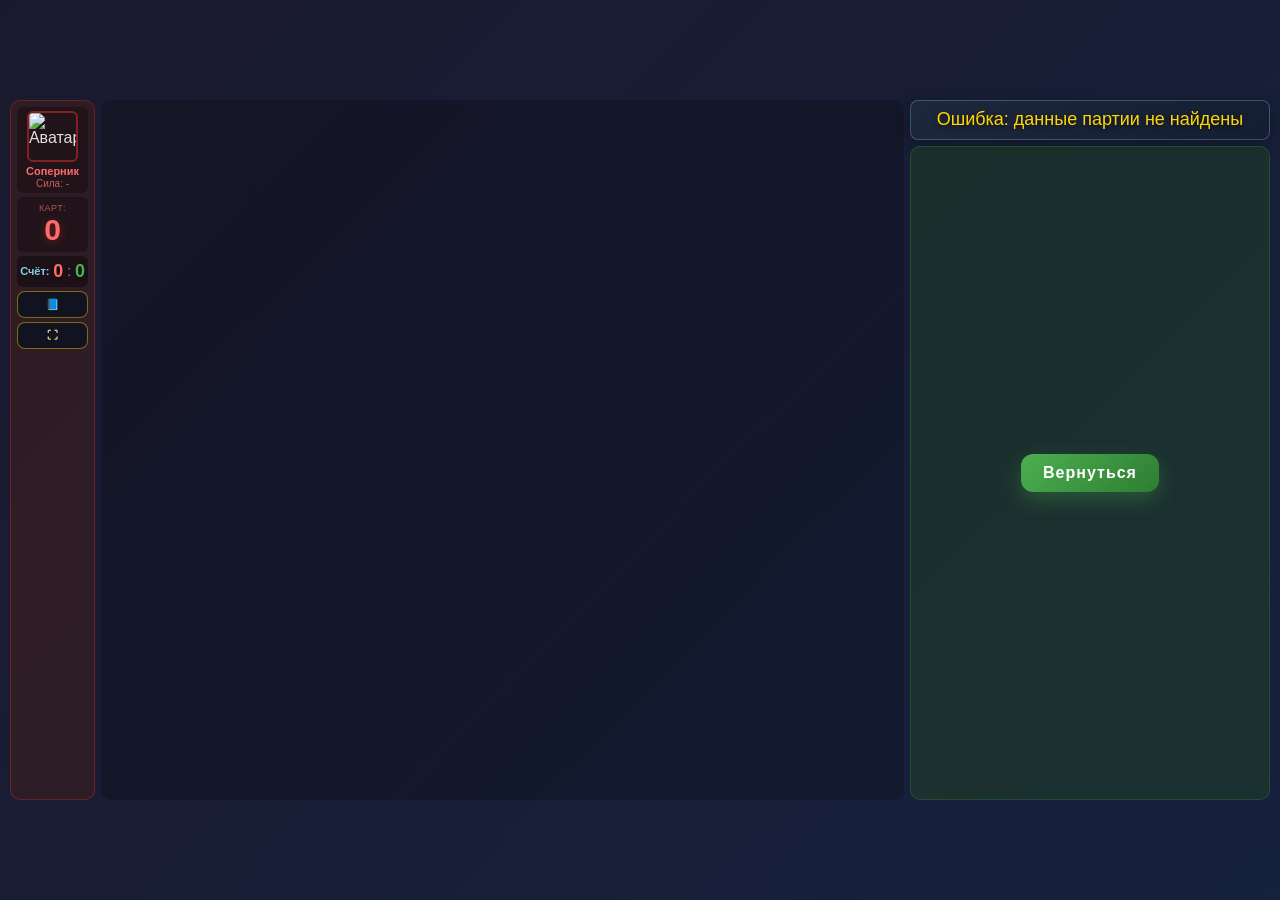
==== commit 667ca01f: "10" ====
--- a/party.html
+++ b/party.html
@@ -42,6 +42,10 @@
                 <button class="party-guide-button" id="partyGuideButton" type="button" aria-label="Открыть руководство" aria-haspopup="dialog" aria-controls="guideModal">
                     📘
                 </button>
+
+                <button class="fullscreen-toggle-btn" id="fullscreenToggleBtn" type="button" aria-label="Полноэкранный режим">
+                    ⛶
+                </button>
             </section>
 
             <!-- Секция игрового поля -->
--- a/css/styles.css
+++ b/css/styles.css
@@ -1291,6 +1291,13 @@
         transform: none;
         margin-top: 12px;
     }
+
+    .header-fullscreen-btn {
+        position: static;
+        transform: none;
+        margin-top: 12px;
+        padding: 8px 14px;
+    }
 }
 
 /* Скроллбар для колоды */
@@ -1562,6 +1569,50 @@
 .party-guide-button:hover {
     background: rgba(255, 215, 0, 0.2);
     transform: translateY(-1px);
+}
+
+/* Кнопка полноэкранного режима */
+.fullscreen-toggle-btn {
+    width: 100%;
+    border: 1px solid rgba(255, 215, 0, 0.45);
+    border-radius: 8px;
+    padding: 6px 4px;
+    font-size: clamp(8px, 0.85vw, 11px);
+    font-weight: 700;
+    color: #ffe89a;
+    background: rgba(10, 16, 31, 0.75);
+    cursor: pointer;
+    transition: background-color 0.2s ease, transform 0.2s ease;
+    line-height: 1.2;
+    text-align: center;
+}
+
+.fullscreen-toggle-btn:hover {
+    background: rgba(255, 215, 0, 0.2);
+    transform: translateY(-1px);
+}
+
+/* Кнопка полноэкранного режима в шапке (hand-setup, и т.д.) */
+.header-fullscreen-btn {
+    position: absolute;
+    right: 0;
+    top: 50%;
+    transform: translateY(-50%);
+    padding: 10px 18px;
+    border: none;
+    border-radius: 10px;
+    background: rgba(255, 255, 255, 0.12);
+    color: #ffffff;
+    font-weight: 600;
+    font-size: clamp(10px, 1.4vw, 14px);
+    cursor: pointer;
+    transition: transform 0.2s ease, box-shadow 0.2s ease, background 0.2s ease;
+}
+
+.header-fullscreen-btn:hover {
+    background: rgba(255, 255, 255, 0.22);
+    box-shadow: 0 6px 18px rgba(0, 0, 0, 0.25);
+    transform: translateY(-50%) translateX(2px);
 }
 
 /* Секция игрового поля (центр) — расширяется на доступное пространство */
@@ -2799,11 +2850,11 @@
     position: absolute;
     top: -6px;
     right: -6px;
-    width: clamp(32px, 3.5vw, 48px);
-    height: clamp(32px, 3.5vw, 48px);
+    width: clamp(38px, 4.2vw, 58px);
+    height: clamp(38px, 4.2vw, 58px);
     background: linear-gradient(135deg, #ff6b00, #ff0000);
     color: #fff;
-    font-size: clamp(9px, 1vw, 13px);
+    font-size: clamp(8px, 0.9vw, 12px);
     font-weight: 900;
     display: flex;
     align-items: center;
@@ -2815,9 +2866,9 @@
 }
 
 .shop-discount-badge--modal {
-    width: clamp(44px, 5vw, 64px);
-    height: clamp(44px, 5vw, 64px);
-    font-size: clamp(11px, 1.3vw, 16px);
+    width: clamp(53px, 6vw, 77px);
+    height: clamp(53px, 6vw, 77px);
+    font-size: clamp(10px, 1.2vw, 14px);
     top: -10px;
     right: -10px;
 }
